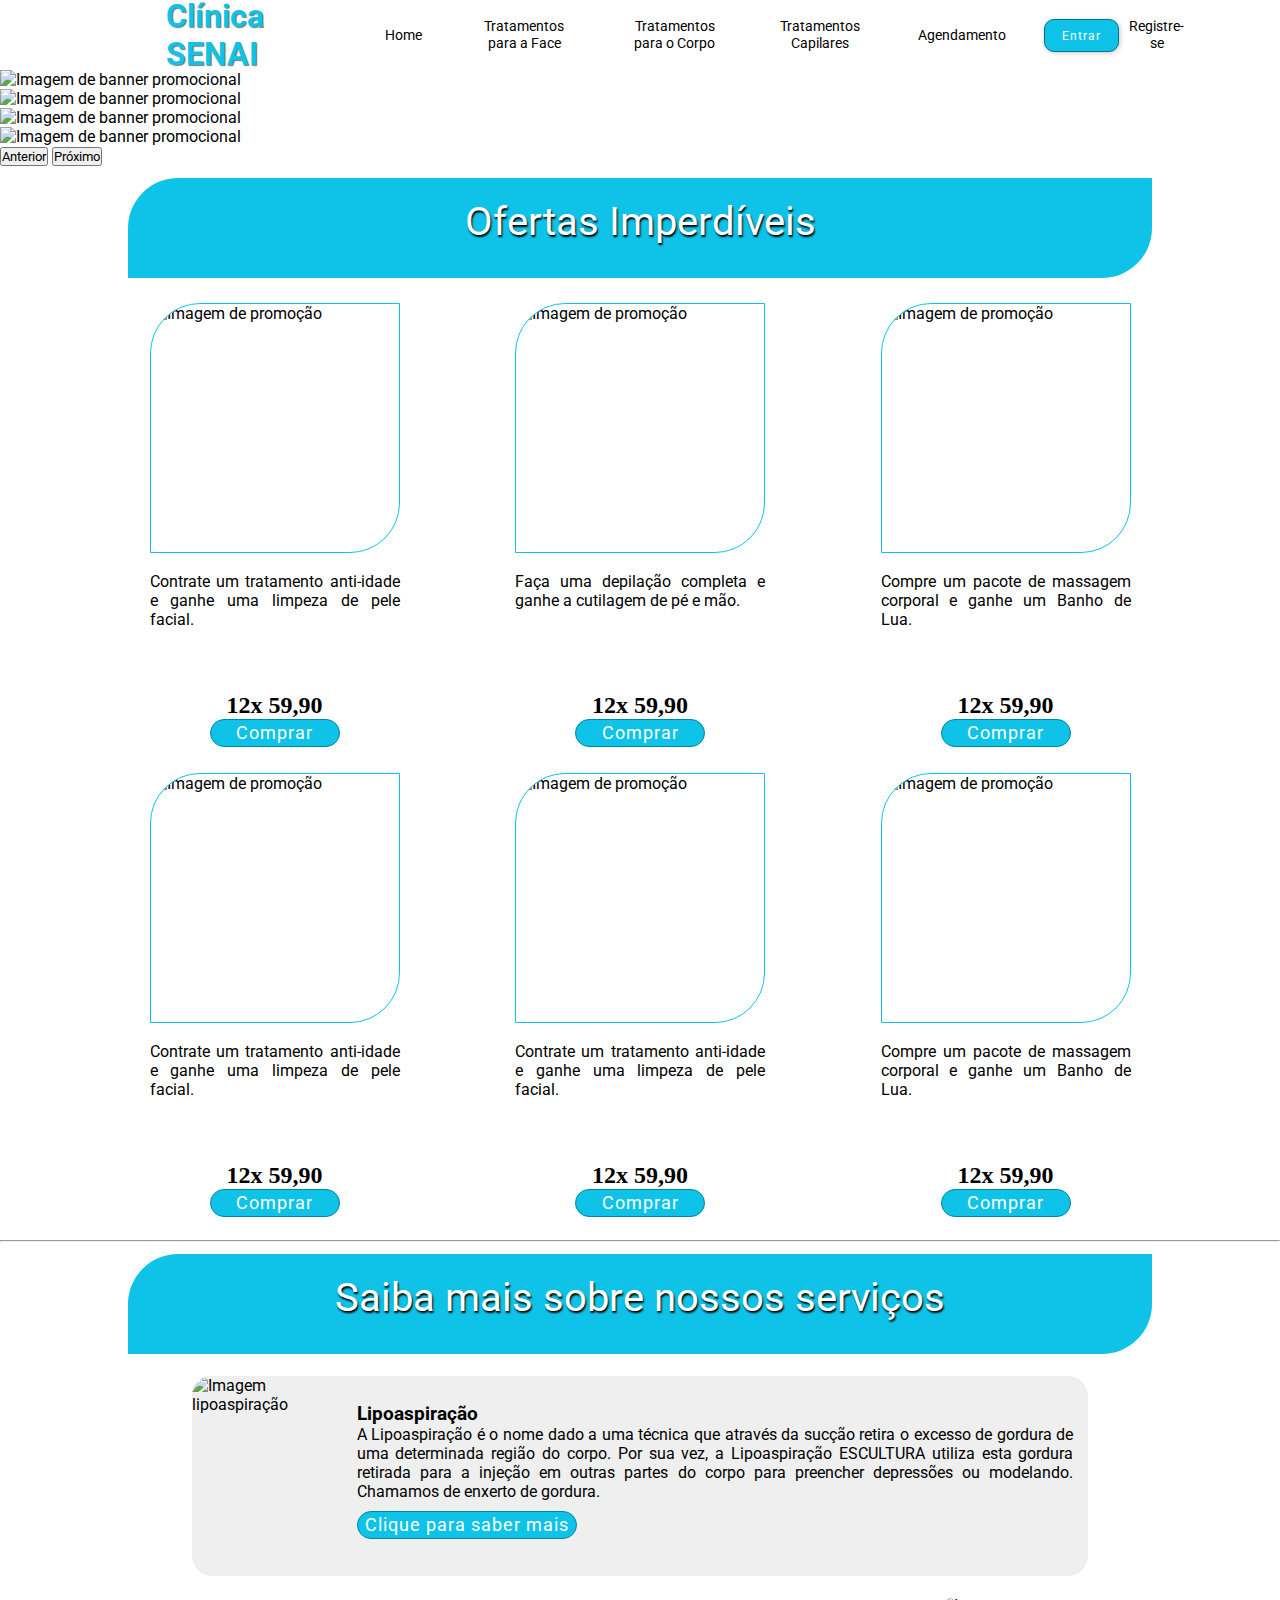
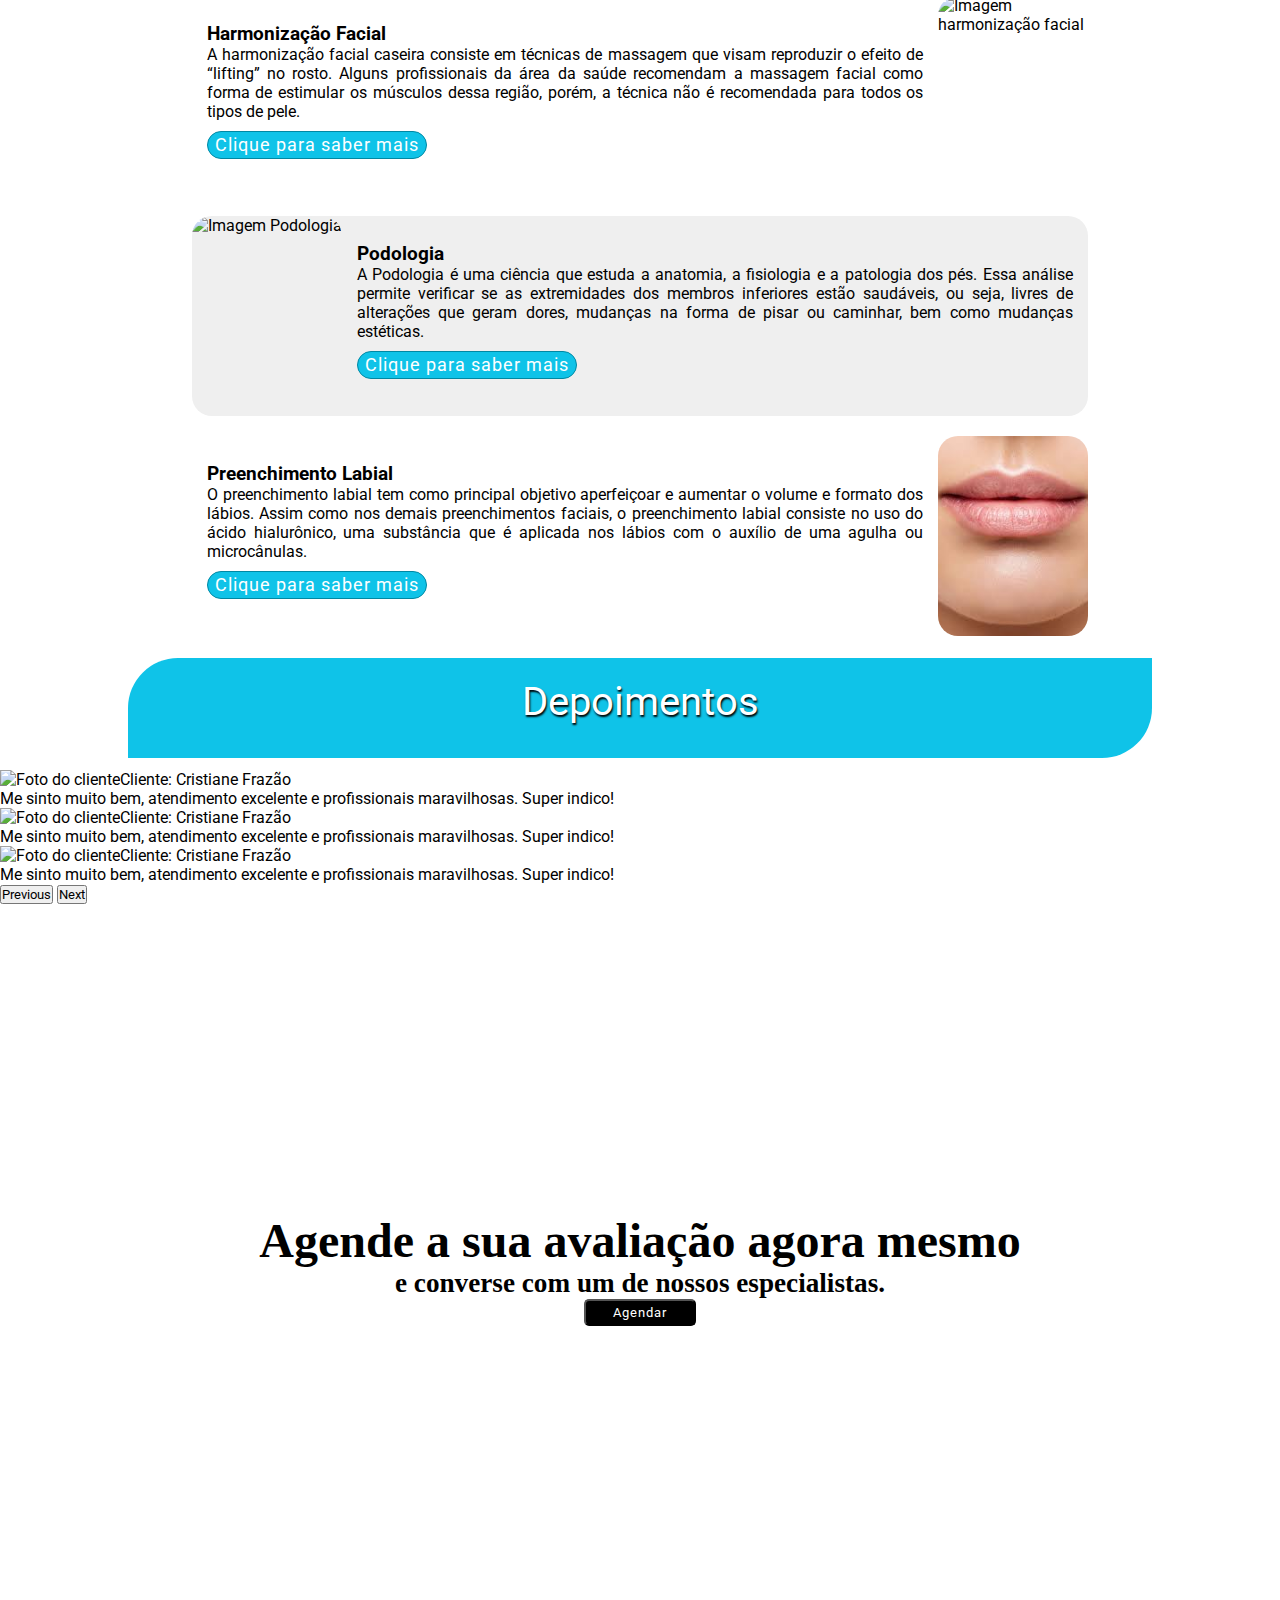
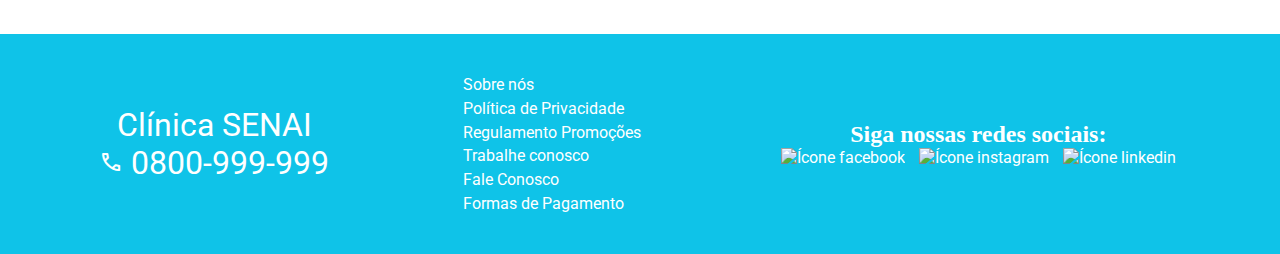
==== index.html @ ed845e00 "em andamento" ====
<!DOCTYPE html>
<html lang="pt-br">
<head>
     <meta charset="UTF-8">
     <meta name="viewport" content="width=device-width, initial-scale=1.0">
     <!-- Font Roboto -->
     <link rel="preconnect" href="https://fonts.googleapis.com">
     <link rel="preconnect" href="https://fonts.gstatic.com" crossorigin>
     <link href="https://fonts.googleapis.com/css2?family=Roboto:wght@100;300;400;500;700;900&display=swap" rel="stylesheet">
     <!-- Arquivos CSS -->
     <link rel="stylesheet" href="./assets/css/geral.css">
     <link rel="stylesheet" href="./assets/css/menu-topo.css">
     <link rel="stylesheet" href="./assets/css/carrossel.css">
     <link rel="stylesheet" href="./assets/css/section1.css">
     <link rel="stylesheet" href="./assets/css/section2.css">
     <link rel="stylesheet" href="./assets/css/section3.css">
     <link rel="stylesheet" href="./assets/css/bannerAgendamento.css">
     <link rel="stylesheet" href="./assets/css/footer.css">
     <!-- Bootstrap -->
     <link href="https://cdn.jsdelivr.net/npm/bootstrap@5.3.1/dist/css/bootstrap.min.css" rel="stylesheet" integrity="sha384-4bw+/aepP/YC94hEpVNVgiZdgIC5+VKNBQNGCHeKRQN+PtmoHDEXuppvnDJzQIu9" crossorigin="anonymous">
     <!-- Icone Phone -->
     <link rel="stylesheet" href="https://fonts.googleapis.com/css2?family=Material+Symbols+Outlined:opsz,wght,FILL,GRAD@20..48,100..700,0..1,-50..200" />
     <!-- Arquivos Javascript -->
     <script src="./assets/javascript/menuHamburguer.js" defer></script>
     <script src="./assets/javascript/script.js" defer></script>

     <title>Hospital da Beleza</title>
</head>
<body>
          <header id="menu-topo">
                    <div class="logo">
                        <h1>Clínica SENAI</h1>
                    </div>
                <nav id="nav">
                    <button id="iconeMenu"><img src="./assets/imagens/icone-menu.png" alt="Botão do menu" class="iconeHamburguer"></button>
                          
                    <ul id="menu-navegacao">
                              <li class="nav-item"><a href="index.html">Home</a></li>
                              <li class="nav-item dropdown">
                                <a href="#">Tratamentos para a Face</a>
                                  <div class="dropdown-menu">
                                    <a href="#">Limpeza de Pele</a><br>
                                    <a href="#">Tratamentos Anti-idade</a><br>
                                    <a href="#">Preenchimentos: Labial e Maxilares</a><br>
                                    <a href="#">Fios de sustentação</a><br>
                                    <a href="#">Sobrancelhas</a><br>
                                  </div>
                              </li>
                                <li class="nav-item dropdown">
                                  <a href="#">Tratamentos para o Corpo</a>
                                  <div class="dropdown-menu">
                                    <a href="#">Gordura Localizada</a><br>
                                    <a href="#">Estrias</a><br>
                                    <a href="#">Celulite</a><br>
                                    <a href="#">Flacidez</a><br>
                                    <a href="#">Manchas corporais</a><br>
                                  </div>
                                </li>
                              <li class="nav-item dropdown">
                                <a href="#">Tratamentos Capilares</a>
                                <div class="dropdown-menu">
                                  <a href="#">Item 1</a><br>
                                  <a href="#">Item 2</a><br>
                                  <a href="#">Item 3</a><br>
                                  <a href="#">Item 4</a><br>
                                  <a href="#">Item 5</a><br>
                                </div>
                              </li>
                              <li class="nav-item"><a href="#">Agendamento</a></li>
                              <button class="nav-item" id="botao-login"><a href="#">Entrar</a></button> 
                              <a href="#" id="botao-cadastro">Registre-se</a>
                            </ul>
                </nav>
          </header>
          <!-- BOOTSTRAP -->
          <div class="carrossel">
               <div id="carouselExampleAutoplaying" class="carousel slide" data-bs-ride="carousel">
                    <div class="carousel-inner">
                      <div class="carousel-item active">
                        <img src="./assets/imagens/banner1.jpg" class="d-block w-100" alt="Imagem de banner promocional" class="imgBannerMobile">
                      </div>
                      <div class="carousel-item">
                        <img src="./assets/imagens/banner2.jpg" class="d-block w-100" alt="Imagem de banner promocional" class="imgBannerMobile">
                      </div>
                      <div class="carousel-item">
                        <img src="./assets/imagens/banner3.jpg" class="d-block w-100" alt="Imagem de banner promocional" class="imgBannerMobile">
                      </div>
                      <div class="carousel-item">
                        <img src="./assets/imagens/banner4.jpg" class="d-block w-100" alt="Imagem de banner promocional" class="imgBannerMobile">
                      </div>
                    </div>
                    <button class="carousel-control-prev" type="button" data-bs-target="#carouselExampleAutoplaying" data-bs-slide="prev">
                      <span class="carousel-control-prev-icon" aria-hidden="true"></span>
                      <span class="visually-hidden">Anterior</span>
                    </button>
                    <button class="carousel-control-next" type="button" data-bs-target="#carouselExampleAutoplaying" data-bs-slide="next">
                      <span class="carousel-control-next-icon" aria-hidden="true"></span>
                      <span class="visually-hidden">Próximo</span>
                    </button>
                  </div>
          </div>
          <!-- FIM BOOTSTRAP -->
          <div class="tituloSection">Ofertas Imperdíveis</div>
          <section class="section1">
            <div class="promocoes">
              <img src="./assets/imagens/limpeza-de-pele.jpg" alt="Imagem de promoção"><br>
              <span>Contrate um tratamento anti-idade e ganhe uma limpeza de pele facial. <br>
            </span><h2>12x 59,90</h2>
              <button class="comprarPromocao">Comprar</button>
            </div>
            <div class="promocoes">
              <img src="./assets/imagens/cutilagem.jpg" alt="Imagem de promoção"><br>
              <span>Faça uma depilação completa e ganhe a cutilagem de pé e mão.<br>
            </span><h2>12x 59,90</h2>
              <button class="comprarPromocao">Comprar</button>
            </div>
            <div class="promocoes">
              <img src="./assets/imagens/banho-de-lua.jpg" alt="Imagem de promoção"><br>
              <span>Compre um pacote de massagem corporal e ganhe um Banho de Lua. <br>
            </span><h2>12x 59,90</h2>
              <button class="comprarPromocao">Comprar</button>
            </div>
            <div class="promocoes">
              <img src="./assets/imagens/limpeza-de-pele2.jpg" alt="Imagem de promoção"><br>
              <span>Contrate um tratamento anti-idade e ganhe uma limpeza de pele facial. <br>
            </span><h2>12x 59,90</h2>
              <button class="comprarPromocao">Comprar</button>
            </div>
            <div class="promocoes">
              <img src="./assets/imagens/limpeza-de-pele2.jpg" alt="Imagem de promoção"><br>
              <span>Contrate um tratamento anti-idade e ganhe uma limpeza de pele facial. <br>
            </span><h2>12x 59,90</h2>
              <button class="comprarPromocao">Comprar</button>
            </div>
            <div class="promocoes">
              <img src="./assets/imagens/banho-de-lua.jpg" alt="Imagem de promoção"><br>
              <span>Compre um pacote de massagem corporal e ganhe um Banho de Lua. <br>
            </span><h2>12x 59,90</h2>
              <button class="comprarPromocao">Comprar</button>
            </div>
          </section>
          <hr>
          <div class="tituloSection">Saiba mais sobre nossos serviços</div>
          <section class="section2">
               <div class="artigo1"><img src="./assets/imagens/lipoaspiraçao.jpg" alt="Imagem lipoaspiração"><span><h3>Lipoaspiração</h3>A Lipoaspiração é o nome dado a uma técnica que através da sucção retira o excesso de gordura de uma determinada região do corpo. Por sua vez, a Lipoaspiração ESCULTURA utiliza esta gordura retirada para a injeção em outras partes do corpo para preencher depressões ou modelando. Chamamos de enxerto de gordura.
               <button>Clique para saber mais</button></span></div>
               <div class="artigo2"><span><h3>Harmonização Facial</h3>A harmonização facial caseira consiste em técnicas de massagem que visam reproduzir o efeito de “lifting” no rosto. Alguns profissionais da área da saúde recomendam a massagem facial como forma de estimular os músculos dessa região, porém, a técnica não é recomendada para todos os tipos de pele.
               <button>Clique para saber mais</button></span><img src="./assets/imagens/harmonizaçao-facial.jpg" alt="Imagem harmonização facial"></div>
               <div class="artigo1"><img src="./assets/imagens/podologia.jpg" alt="Imagem Podologia"><span><h3>Podologia</h3>A Podologia é uma ciência que estuda a anatomia, a fisiologia e a patologia dos pés. Essa análise permite verificar se as extremidades dos membros inferiores estão saudáveis, ou seja, livres de alterações que geram dores, mudanças na forma de pisar ou caminhar, bem como mudanças estéticas.
               <button>Clique para saber mais</button></span></div>
               <div class="artigo2"><span><h3>Preenchimento Labial</h3>O preenchimento labial tem como principal objetivo aperfeiçoar e aumentar o volume e formato dos lábios. Assim como nos demais preenchimentos faciais, o preenchimento labial consiste no uso do ácido hialurônico, uma substância que é aplicada nos lábios com o auxílio de uma agulha ou microcânulas.
               <button>Clique para saber mais</button></span><img src="./assets/imagens/preenchimento-labial.jfif" alt="Imagem preenchimento labial"></div>
          </section>
          <div class="tituloSection">Depoimentos</div>
          <section class="section3">
            <div id="carouselExample2" class="carousel slide">
              <div class="carousel-inner2">
                <div class="carousel-item active">
                  <img src="./assets/imagens/harmonizaçao-facial.jpg" alt="Foto do cliente"><span>Cliente: Cristiane Frazão</span><br>
                  <p>Me sinto muito bem, atendimento excelente e profissionais maravilhosas. Super indico!</p>
                </div>
                <div class="carousel-item active">
                  <img src="./assets/imagens/harmonizaçao-facial.jpg" alt="Foto do cliente"><span>Cliente: Cristiane Frazão</span><br>
                  <p>Me sinto muito bem, atendimento excelente e profissionais maravilhosas. Super indico!</p>
                </div>
                <div class="carousel-item active">
                  <img src="./assets/imagens/harmonizaçao-facial.jpg" alt="Foto do cliente"><span>Cliente: Cristiane Frazão</span><br>
                  <p>Me sinto muito bem, atendimento excelente e profissionais maravilhosas. Super indico!</p>
                </div>
              </div>
              <button class="carousel-control-prev" type="button" data-bs-target="#carouselExample" data-bs-slide="prev">
                <span class="carousel-control-prev-icon" aria-hidden="true"></span>
                <span class="visually-hidden">Previous</span>
              </button>
                <button class="carousel-control-next" type="button" data-bs-target="#carouselExample" data-bs-slide="next">
                <span class="carousel-control-next-icon" aria-hidden="true"></span>
                <span class="visually-hidden">Next</span>
              </button>
            </div>
          </section>
          <div class="bannerAgendamento">
            <video autoplay loop muted>
              <source src="./assets/video/video-banner.mp4" type="video/mp4">
            </video>
            <h1>Agende a sua avaliação agora mesmo<br>
            <h2>e converse com um de nossos especialistas.</h2></h1>
            <button><a href="#">Agendar</a></button>
            </div>
           </div>
          <footer>
            <div class="contatos">
            Clínica SENAI <br><span class="material-symbols-outlined">
              call 
              </span> 0800-999-999</div>
            <div class="links-footer">
              <ul>
                <li><a href="#">Sobre nós</a></li>
                <li><a href="#">Política de Privacidade</a></li>
                <li><a href="#">Regulamento Promoções</a></li>
                <li><a href="#">Trabalhe conosco</a></li>
                <li><a href="#">Fale Conosco</a></li>
                <li><a href="#">Formas de Pagamento</a></li>
              </ul>
            </div>
            <div class="redes-sociais-footer">
              <h2>Siga nossas redes sociais:</h2>
              <img src="./assets/imagens/facebook.png" alt="Ícone facebook">
              <img src="./assets/imagens/instagram.png" alt="Ícone instagram">
              <img src="./assets/imagens/linkedin.png" alt="Ícone linkedin">
            </div>
          </footer>

     </div>
     <!-- Bootstrap src-->
     <script src="https://cdn.jsdelivr.net/npm/bootstrap@5.3.1/dist/js/bootstrap.bundle.min.js" integrity="sha384-HwwvtgBNo3bZJJLYd8oVXjrBZt8cqVSpeBNS5n7C8IVInixGAoxmnlMuBnhbgrkm" crossorigin="anonymous"></script>
</body>
</html>
---- assets/css/geral.css ----
* {
     margin: 0;
     padding: 0;
     box-sizing: border-box;
     font-family: 'Roboto', sans-serif;
}
.tituloSection {
     text-align: center;
     height: 100px;
     width: 80%;
     padding: 0.5em  2em;
     font-size: 2.5em;
     margin: 0.3em auto;
     text-shadow: 1px 2px 2px #000000;
     color: #fff;
     background-color: #0fc3e8;
     -webkit-border-top-left-radius: 50px;
     -webkit-border-bottom-right-radius: 50px;
}
---- assets/css/menu-topo.css ----
@media screen and (max-width: 2560px) {
#menu-topo {
     display: flex;
     align-items: center;
     justify-content: space-between;
     width: 100%;
     height: 70px;
     padding: 1em;
     margin: 0 auto;
}
.logo h1 {
     font-size: 2em;
     font-weight: bold;
     margin-left: 150px;
     color: #0fc3e8;
     text-shadow: 1px 1px 1px rgb(120, 120, 120);
}
#menu-navegacao {
     display: flex;
     list-style: none;
     margin: 0 5rem;
     align-items: center;
     text-align: center;
}
#menu-navegacao li {
     display: inline-block;
}
#menu-navegacao li a {
     display: inline-block;
     padding: 0.8em 2em;
}
#menu-navegacao li a:hover {
     background-color: rgb(245, 245, 245);
     color: #0fc3e8;
}
#menu-navegacao a {
     color: black;
     text-decoration: none;
     font-size: 0.9em;
}
.dropdown-menu {
     display: none;
     position: absolute;
     border: 1px solid black;
     z-index: 20;
}
.dropdown-menu a{
     display: block;
     padding: 0;
     text-decoration: none;
     color: black;
     background-color: white;
     width: 100%;
}
.dropdown:hover .dropdown-menu {
     display: block;
}
#botao-login {
     background-color: #0fc3e8;
     padding: 8px;
     width: 100px;
     border-radius: 10px;
     border: 1px solid #00738a;
     box-shadow: 1px 1px 5px rgb(198, 198, 198);
     margin: auto 10px;
}
#botao-login a {
     font-weight: 400;
     letter-spacing: 1px;
     text-decoration: none;
     color: white;
}
#botao-login:hover {
     background-color: #51d1eb;
}
#botao-cadastro:hover{
     color: #0fc3e8;
     text-decoration: underline;
}
#iconeMenu {
     display: none;
     cursor: pointer;
     background: transparent;
     border: none;
} 
}   
/* ################################# */
@media screen and (max-width: 750px) {
     #menu-topo {
          background-color: white;
          z-index: 1;
}
.botao-login {
     display: none;
}
#iconeMenu {
     display: flex;
}
#iconeMenu img {
     width: 40px;
     height: 40px;
     margin-right: 5px ;
}
#menu-navegacao {
     display: none;
     text-align: center;
     position: absolute;
     z-index: 100;
     width: 101vw;
     height: 45vh;
     top: 69px;
     right: -5%;
     background-color: white;
     color: black;
} 
#nav.active #menu-navegacao {
     display: block;
}
#menu-navegacao a {
     color: #000;
     text-decoration: none;
}
#menu-navegacao li a:hover {
     color: #FFF;
}
#menu-navegacao li:hover {
     background-color: #aa9882;
}
#menu-navegacao button {
     display: flex;
     align-items: center;
     justify-content: center;
     width: 60%;
     height: 50px;
     padding: 1em;
     color: white;
     font-size: 1.3em;
     letter-spacing: 1px;
     background-color: #b5a28b;
     margin: 2em auto;
     border: 1px solid gray;
     border-radius: 10px;
     box-shadow: 1px 1px 1px gray;
     cursor: pointer;
}
#menu-navegacao button a {
     color: white;
     font-size: 1.3em;
     font-weight: bold;
}
}
---- assets/css/section1.css ----
@media screen and (max-width: 2560px) {
.section1 {
     display: flex;
     flex-direction: row;
     flex-wrap: wrap;
     justify-content: space-evenly;
     width: 90%;
     height: auto;
     margin: 10px auto;
}
.promocoes {
     display: flex;
     flex-direction: column;
     align-items: center;
     justify-content: center;
     width: 270px;
     height: 450px;
     margin: 10px 20px;
}
.promocoes img {
     -webkit-border-top-left-radius: 50px;
     -webkit-border-bottom-right-radius: 50px;
     width: 250px;
     height: 250px;
     object-fit: cover;
     user-select: none;
     border: 1px solid #0fc3e8;
}
.promocoes img:hover {
     cursor: pointer;
}
.promocoes span{
     display: block;
     text-align: justify;
     justify-content: space-around;
     width: 250px;
     height: 120px;
}
.comprarPromocao {
     padding: 3px;
     width: 130px;
     background-color: #0fc3e8;
     border-radius: 20px;
     color: white;
     font-size: 1.1em;
     font-weight: 400;
     letter-spacing: 1px;
     border: 1px solid #0088a3;
}
.comprarPromocao:hover {
     background-color: #51d1eb;
}
}
---- assets/css/section2.css ----
@media screen and (max-width: 2560px) {
.section2 {
     display: flex;
     flex-direction: column;
     justify-content: center;
     align-items: center;
     width: 100%;
     height: auto;
     margin: 0 auto;
}
.artigo1{
     background-color: #efefef;
     display: flex;
     justify-content: center;
     width: 70%;
     height: auto;
     margin: 10px 30px;
     border-radius: 20px;
}
.artigo1 span {
     display: flex;
     flex-direction: column;
     justify-content: center;
     text-align: justify;
     width: 80%;
     height: auto;
     margin: 0 auto;
     border-radius: 20px;
}
.artigo1 img {
     width: 150px;
     height: 200px;
     object-fit: cover;
     border-radius: 20px;
}
.artigo1 button {
     cursor: pointer;
     padding: 3px;
     width: 220px;
     background-color: #0fc3e8;
     border-radius: 20px;
     color: white;
     font-size: 1.1em;
     font-weight: 400;
     letter-spacing: 1px;
     border: 1px solid #0088a3;
     margin: 10px 0;
}
.artigo1 button:hover {
     background-color: #51d1eb;
}
.artigo2{
     display: flex;
     justify-content: center;
     width: 70%;
     height: auto;
     margin: 10px 30px;
     border-radius: 20px;
}
.artigo2 span {
     display: flex;
     flex-direction: column;
     justify-content: center;
     text-align: justify;
     width: 80%;
     height: auto;
     margin: 0 auto;
}
.artigo2 img {
     width: 150px;
     height: 200px;
     object-fit: cover;
     border-radius: 20px;
}
.artigo2 button {
     cursor: pointer;
     padding: 3px;
     width: 220px;
     background-color: #0fc3e8;
     border-radius: 20px;
     color: white;
     font-size: 1.1em;
     font-weight: 400;
     letter-spacing: 1px;
     border: 1px solid #0088a3;
     margin: 10px 0;
}
.artigo2 button:hover {
     background-color: #51d1eb;
}
}
---- assets/css/bannerAgendamento.css ----
.bannerAgendamento {
     display: flex;
     flex-direction: column;
     align-items: center;
     justify-content: center;
     margin: 0 auto;
     width: 80%;
     height: 730px;
     bottom: 0;
}

.bannerAgendamento button {
     letter-spacing: 1px;
     padding: 0.3em 2em;
     border-radius: 5px;
     background-color: black;
}
.bannerAgendamento button:hover {
     background: linear-gradient(180deg, black, rgb(44, 44, 44), black);
}
.bannerAgendamento a {
     color: white;
     text-decoration: none;
}
.bannerAgendamento h1 {
     font-size: 3em;
}
.bannerAgendamento h2 {
     font-size: 1.7em;
}
.bannerAgendamento h1, h2 {
     text-align: left;
     font-family: serif;
     display: flex;
     flex-direction: column;
     align-items: center;
     justify-content: start;
}
.bannerAgendamento video {
     z-index: -5;
     position: absolute;
     width: 100%;
     height: 100%;
     object-fit: cover;
     opacity: 0.4;
}
---- assets/css/footer.css ----
footer {
     display: flex;
     flex-direction: row;
     justify-content: space-around;
     align-items: center;
     padding: 2em;
     background-color: #0fc3e8;
     width: 100%;
     height: 220px;
     color: white;
     text-align: center;
     font-size: 1em;
     margin: 0 auto;
}
.material-symbols-outlined {
  font-variation-settings:
  'FILL' 0,
  'wght' 400,
  'GRAD' 0,
  'opsz' 24
}
.contatos {
     display: block;
     font-size: 2em;
}
.links-footer {
     text-align: justify;
}
.links-footer a{
     color: white;
     text-decoration: none;
}
.links-footer a::after{
     color: white;
}
.links-footer ul{
     list-style: none;
}
.links-footer li {
     margin: 0.3em 0;
}
.redes-sociais-footer img{
     cursor: pointer;
     width: 2em;
     height: 2em;
     margin: 0 5px;
}
.redes-sociais-footer img:hover {
     transform: 0.3s;
     transform: scale(1.1);
}
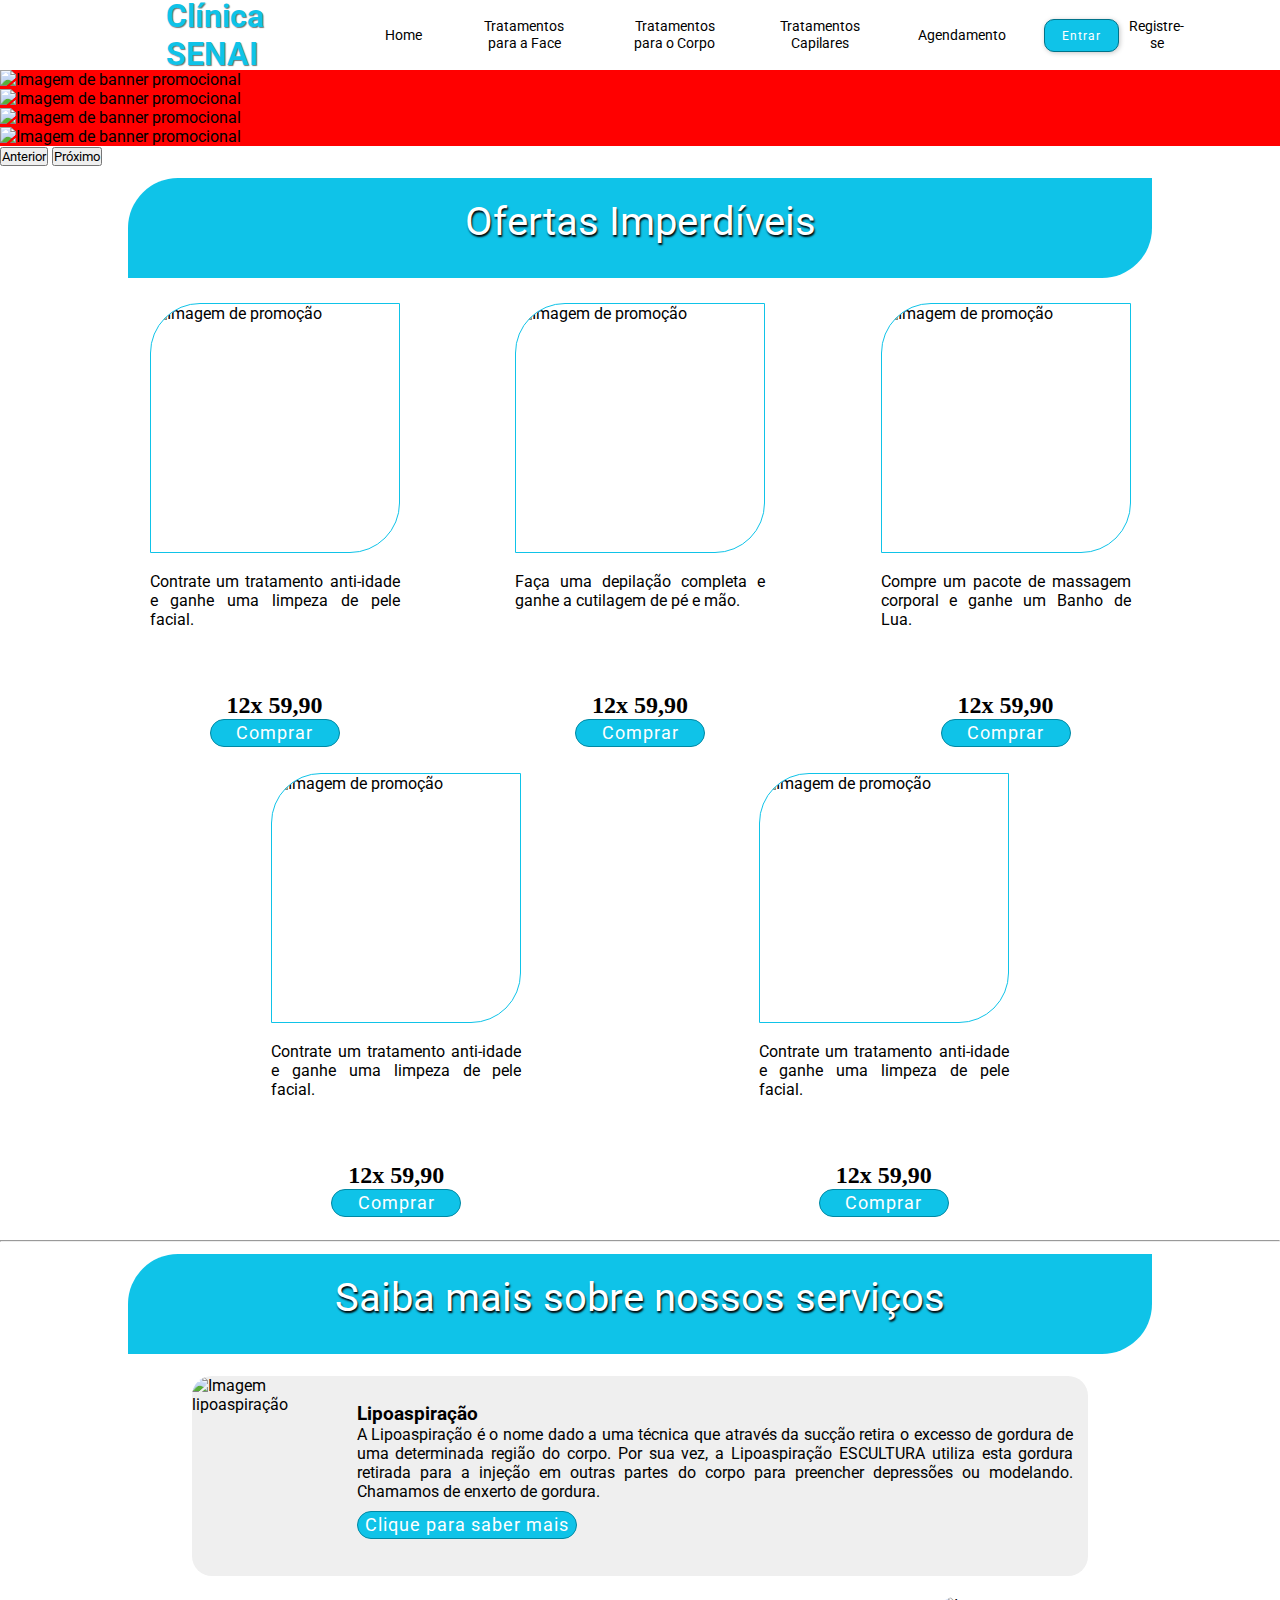
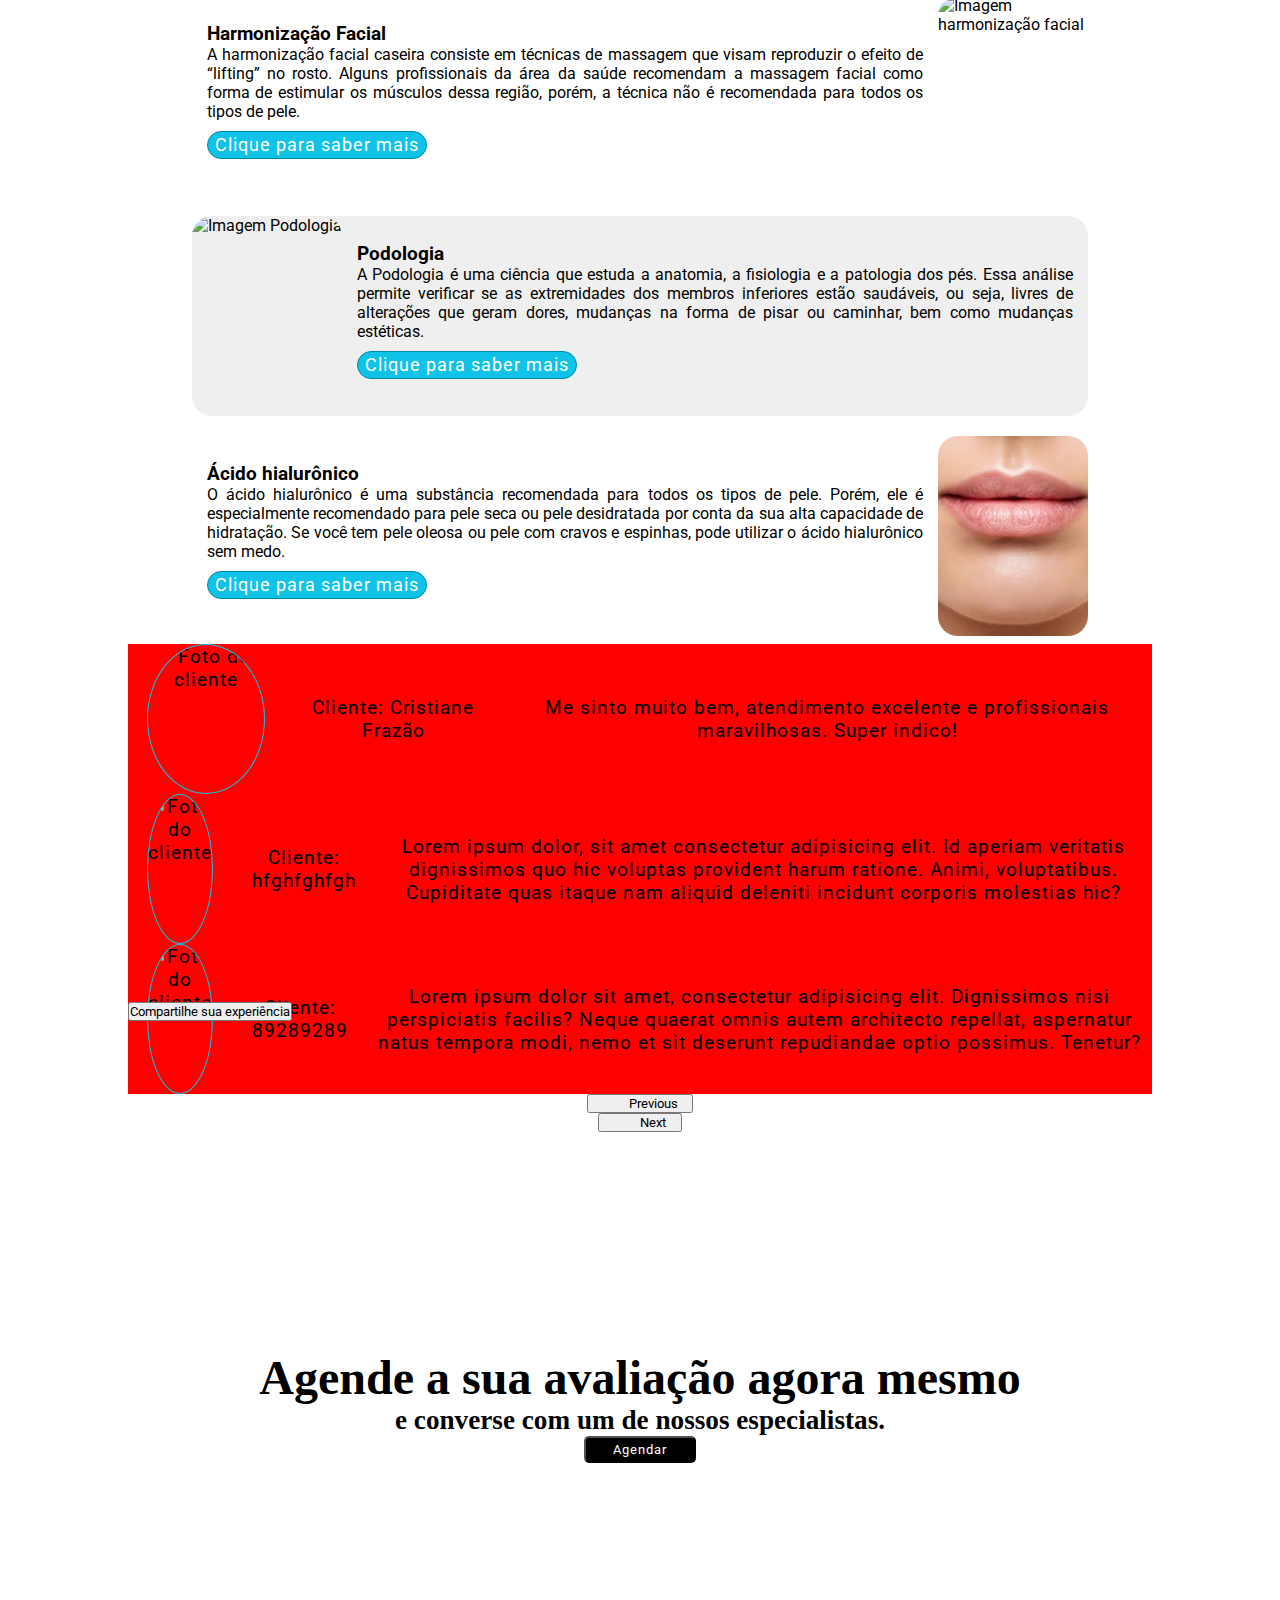
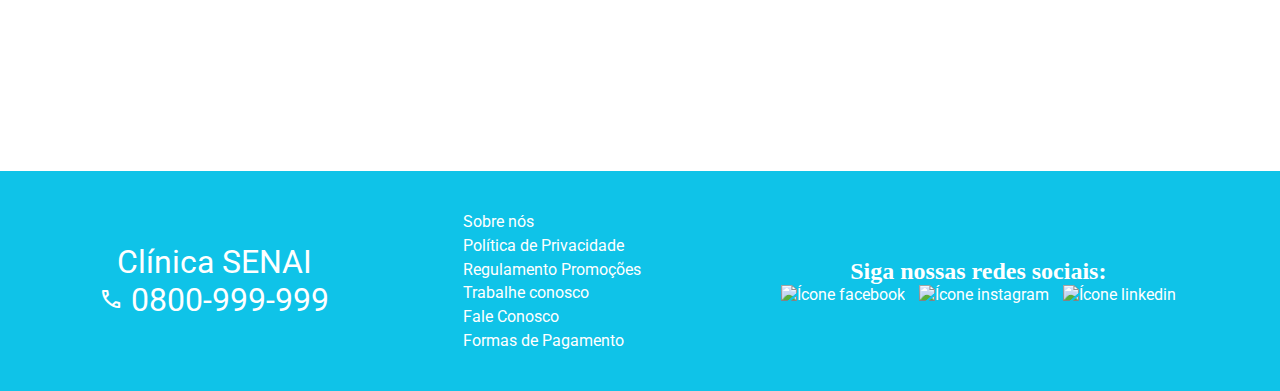
==== commit 15bb26d2: "Projeto em andamento" ====
--- a/index.html
+++ b/index.html
@@ -3,28 +3,16 @@
 <head>
      <meta charset="UTF-8">
      <meta name="viewport" content="width=device-width, initial-scale=1.0">
-     <!-- Font Roboto -->
-     <link rel="preconnect" href="https://fonts.googleapis.com">
-     <link rel="preconnect" href="https://fonts.gstatic.com" crossorigin>
-     <link href="https://fonts.googleapis.com/css2?family=Roboto:wght@100;300;400;500;700;900&display=swap" rel="stylesheet">
      <!-- Arquivos CSS -->
      <link rel="stylesheet" href="./assets/css/geral.css">
-     <link rel="stylesheet" href="./assets/css/menu-topo.css">
-     <link rel="stylesheet" href="./assets/css/carrossel.css">
-     <link rel="stylesheet" href="./assets/css/section1.css">
-     <link rel="stylesheet" href="./assets/css/section2.css">
-     <link rel="stylesheet" href="./assets/css/section3.css">
-     <link rel="stylesheet" href="./assets/css/bannerAgendamento.css">
-     <link rel="stylesheet" href="./assets/css/footer.css">
+     <!-- Arquivos Javascript -->
+     <script src="./assets/javascript/script.js" defer></script>
      <!-- Bootstrap -->
      <link href="https://cdn.jsdelivr.net/npm/bootstrap@5.3.1/dist/css/bootstrap.min.css" rel="stylesheet" integrity="sha384-4bw+/aepP/YC94hEpVNVgiZdgIC5+VKNBQNGCHeKRQN+PtmoHDEXuppvnDJzQIu9" crossorigin="anonymous">
      <!-- Icone Phone -->
      <link rel="stylesheet" href="https://fonts.googleapis.com/css2?family=Material+Symbols+Outlined:opsz,wght,FILL,GRAD@20..48,100..700,0..1,-50..200" />
-     <!-- Arquivos Javascript -->
-     <script src="./assets/javascript/menuHamburguer.js" defer></script>
-     <script src="./assets/javascript/script.js" defer></script>
-
-     <title>Hospital da Beleza</title>
+
+     <title>Clínica SENAI</title>
 </head>
 <body>
           <header id="menu-topo">
@@ -59,16 +47,18 @@
                               <li class="nav-item dropdown">
                                 <a href="#">Tratamentos Capilares</a>
                                 <div class="dropdown-menu">
-                                  <a href="#">Item 1</a><br>
-                                  <a href="#">Item 2</a><br>
-                                  <a href="#">Item 3</a><br>
-                                  <a href="#">Item 4</a><br>
-                                  <a href="#">Item 5</a><br>
+                                  <a href="#">Botox</a><br>
+                                  <a href="#">Hidratação</a><br>
+                                  <a href="#">Nutrição</a><br>
+                                  <a href="#">Reconstrução</a><br>
+                                  <a href="#">Umectação</a><br>
+                                  <a href="#">Acidificação</a><br>
+                                  <a href="#">Blindagem</a><br>
                                 </div>
                               </li>
-                              <li class="nav-item"><a href="#">Agendamento</a></li>
-                              <button class="nav-item" id="botao-login"><a href="#">Entrar</a></button> 
-                              <a href="#" id="botao-cadastro">Registre-se</a>
+                              <li class="nav-item"><a href="./assets/html/agendamento.html">Agendamento</a></li>
+                              <button class="nav-item" id="botao-login"><a href="./assets/html/tela_login.html">Entrar</a></button> 
+                              <a href="./assets/html/registro.html" id="botao-cadastro">Registre-se</a>
                             </ul>
                 </nav>
           </header>
@@ -132,27 +122,28 @@
             </span><h2>12x 59,90</h2>
               <button class="comprarPromocao">Comprar</button>
             </div>
-            <div class="promocoes">
-              <img src="./assets/imagens/banho-de-lua.jpg" alt="Imagem de promoção"><br>
-              <span>Compre um pacote de massagem corporal e ganhe um Banho de Lua. <br>
-            </span><h2>12x 59,90</h2>
-              <button class="comprarPromocao">Comprar</button>
-            </div>
           </section>
           <hr>
           <div class="tituloSection">Saiba mais sobre nossos serviços</div>
           <section class="section2">
                <div class="artigo1"><img src="./assets/imagens/lipoaspiraçao.jpg" alt="Imagem lipoaspiração"><span><h3>Lipoaspiração</h3>A Lipoaspiração é o nome dado a uma técnica que através da sucção retira o excesso de gordura de uma determinada região do corpo. Por sua vez, a Lipoaspiração ESCULTURA utiliza esta gordura retirada para a injeção em outras partes do corpo para preencher depressões ou modelando. Chamamos de enxerto de gordura.
-               <button>Clique para saber mais</button></span></div>
+               <a href="https://pt.wikipedia.org/wiki/Lipoaspira%C3%A7%C3%A3o" target="_blank"><button>Clique para saber mais</button></a></span></div>
+
+
                <div class="artigo2"><span><h3>Harmonização Facial</h3>A harmonização facial caseira consiste em técnicas de massagem que visam reproduzir o efeito de “lifting” no rosto. Alguns profissionais da área da saúde recomendam a massagem facial como forma de estimular os músculos dessa região, porém, a técnica não é recomendada para todos os tipos de pele.
-               <button>Clique para saber mais</button></span><img src="./assets/imagens/harmonizaçao-facial.jpg" alt="Imagem harmonização facial"></div>
+                <a href="https://pt.wikipedia.org/wiki/Harmoniza%C3%A7%C3%A3o_facial" target="_blank"><button>Clique para saber mais</button></a></span><img src="./assets/imagens/harmonizaçao-facial.jpg" alt="Imagem harmonização facial"></div>
+
+
                <div class="artigo1"><img src="./assets/imagens/podologia.jpg" alt="Imagem Podologia"><span><h3>Podologia</h3>A Podologia é uma ciência que estuda a anatomia, a fisiologia e a patologia dos pés. Essa análise permite verificar se as extremidades dos membros inferiores estão saudáveis, ou seja, livres de alterações que geram dores, mudanças na forma de pisar ou caminhar, bem como mudanças estéticas.
-               <button>Clique para saber mais</button></span></div>
-               <div class="artigo2"><span><h3>Preenchimento Labial</h3>O preenchimento labial tem como principal objetivo aperfeiçoar e aumentar o volume e formato dos lábios. Assim como nos demais preenchimentos faciais, o preenchimento labial consiste no uso do ácido hialurônico, uma substância que é aplicada nos lábios com o auxílio de uma agulha ou microcânulas.
-               <button>Clique para saber mais</button></span><img src="./assets/imagens/preenchimento-labial.jfif" alt="Imagem preenchimento labial"></div>
+               <a href="https://pt.wikipedia.org/wiki/Podologia" target="_blank"><button>Clique para saber mais</button></a></span></div>
+
+
+               <div class="artigo2"><span><h3>Ácido hialurônico</h3>O ácido hialurônico é uma substância recomendada para todos os tipos de pele. Porém, ele é especialmente recomendado para pele seca ou pele desidratada por conta da sua alta capacidade de hidratação. Se você tem pele oleosa ou pele com cravos e espinhas, pode utilizar o ácido hialurônico sem medo.
+                <a href="https://pt.wikipedia.org/wiki/%C3%81cido_hialur%C3%B4nico" target="_blank"><button>Clique para saber mais</button></a></span><img src="./assets/imagens/preenchimento-labial.jfif" alt="Imagem preenchimento labial"></div>
           </section>
           <div class="tituloSection">Depoimentos</div>
           <section class="section3">
+            <!-- BOOTSTRAP -->
             <div id="carouselExample2" class="carousel slide">
               <div class="carousel-inner2">
                 <div class="carousel-item active">
@@ -160,12 +151,12 @@
                   <p>Me sinto muito bem, atendimento excelente e profissionais maravilhosas. Super indico!</p>
                 </div>
                 <div class="carousel-item active">
-                  <img src="./assets/imagens/harmonizaçao-facial.jpg" alt="Foto do cliente"><span>Cliente: Cristiane Frazão</span><br>
-                  <p>Me sinto muito bem, atendimento excelente e profissionais maravilhosas. Super indico!</p>
+                  <img src="./assets/imagens/harmonizaçao-facial.jpg" alt="Foto do cliente"><span>Cliente: hfghfghfgh</span><br>
+                  <p>Lorem ipsum dolor, sit amet consectetur adipisicing elit. Id aperiam veritatis dignissimos quo hic voluptas provident harum ratione. Animi, voluptatibus. Cupiditate quas itaque nam aliquid deleniti incidunt corporis molestias hic?</p>
                 </div>
                 <div class="carousel-item active">
-                  <img src="./assets/imagens/harmonizaçao-facial.jpg" alt="Foto do cliente"><span>Cliente: Cristiane Frazão</span><br>
-                  <p>Me sinto muito bem, atendimento excelente e profissionais maravilhosas. Super indico!</p>
+                  <img src="./assets/imagens/harmonizaçao-facial.jpg" alt="Foto do cliente"><span>Cliente: 89289289</span><br>
+                  <p>Lorem ipsum dolor sit amet, consectetur adipisicing elit. Dignissimos nisi perspiciatis facilis? Neque quaerat omnis autem architecto repellat, aspernatur natus tempora modi, nemo et sit deserunt repudiandae optio possimus. Tenetur?</p>
                 </div>
               </div>
               <button class="carousel-control-prev" type="button" data-bs-target="#carouselExample" data-bs-slide="prev">
@@ -177,6 +168,8 @@
                 <span class="visually-hidden">Next</span>
               </button>
             </div>
+            <!-- FIM DO BOOTSTRAP -->
+            <button id="botaoComentario">Compartilhe sua experiência</button>
           </section>
           <div class="bannerAgendamento">
             <video autoplay loop muted>
--- a/assets/css/geral.css
+++ b/assets/css/geral.css
@@ -1,3 +1,15 @@
+
+@import url('https://fonts.googleapis.com/css2?family=Roboto:wght@100;300;400;500;700;900&display=swap');
+@import url(./banner.css);
+@import url(./bannerAgendamento.css);
+@import url(./carrossel.css);
+@import url(./footer.css);
+@import url(./menu-topo.css);
+@import url(./section1.css);
+@import url(./section2.css);
+@import url(./section3.css);
+
+
 * {
      margin: 0;
      padding: 0;
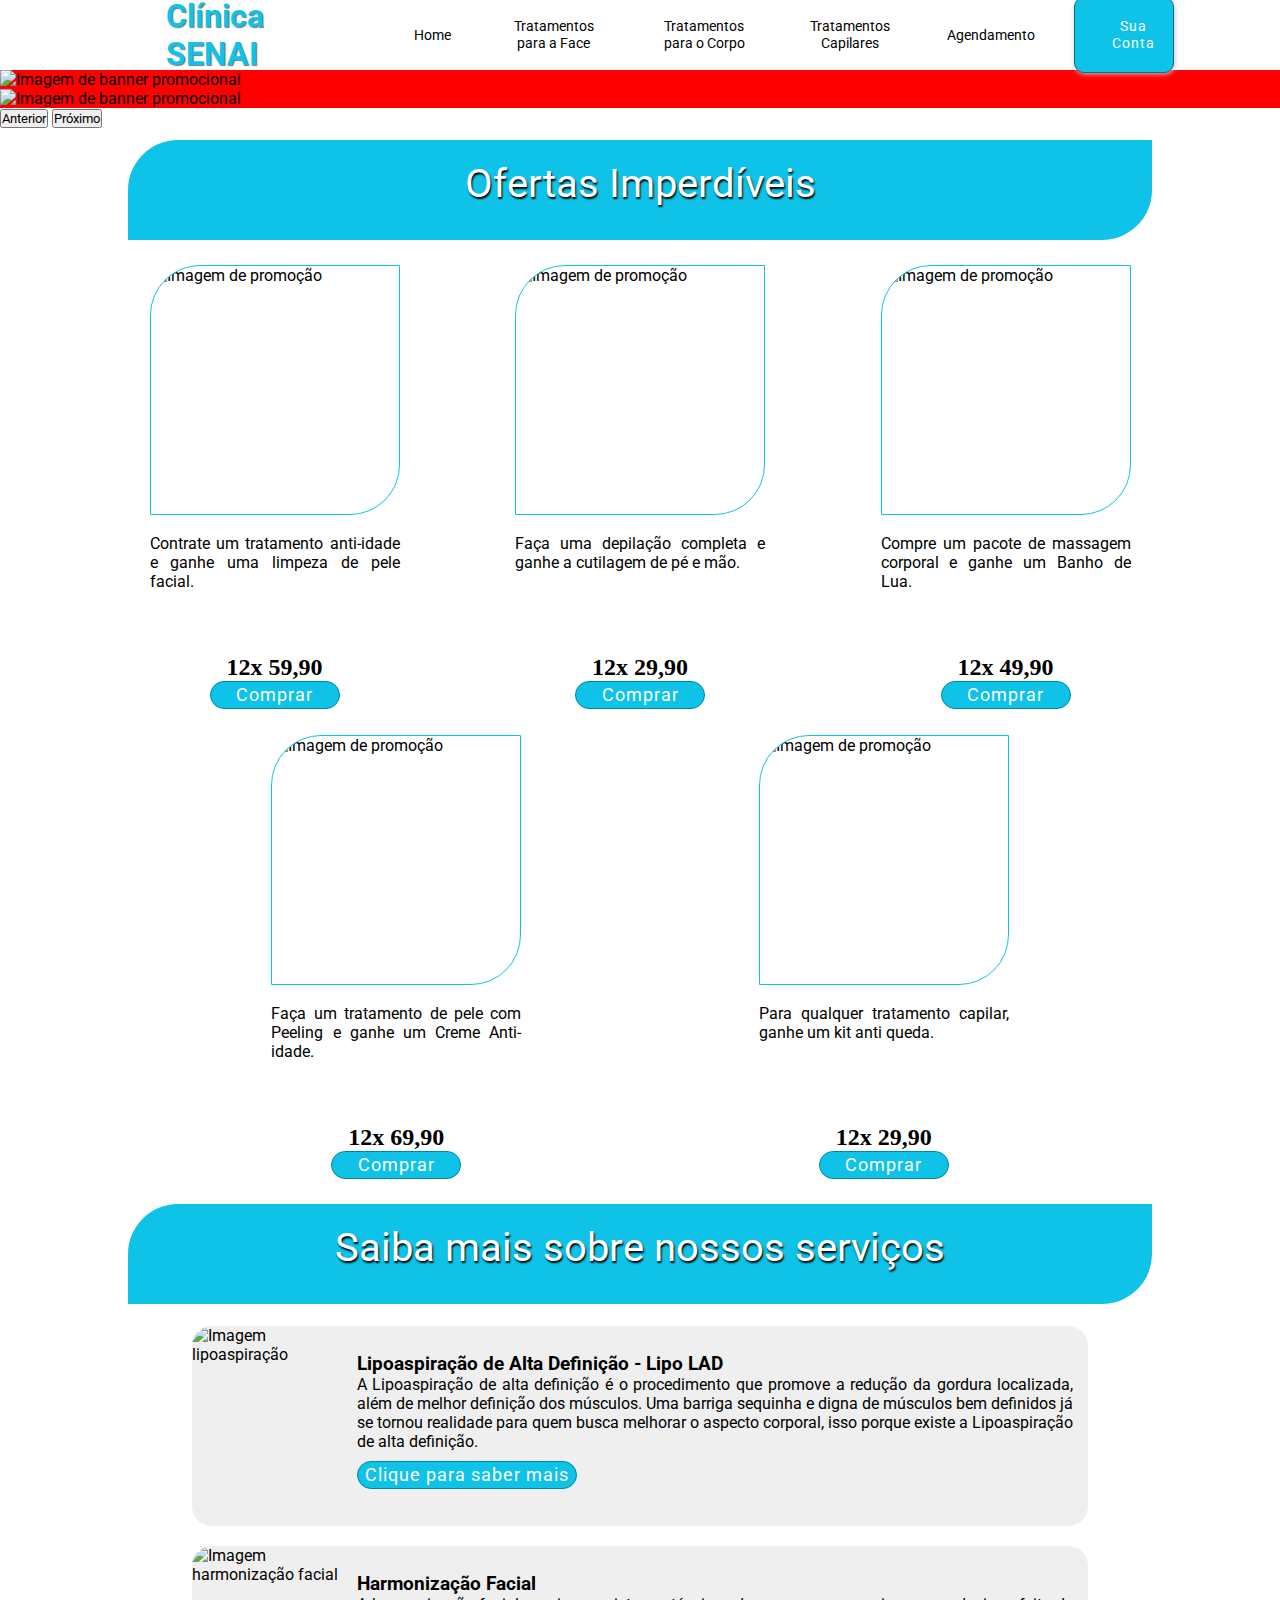
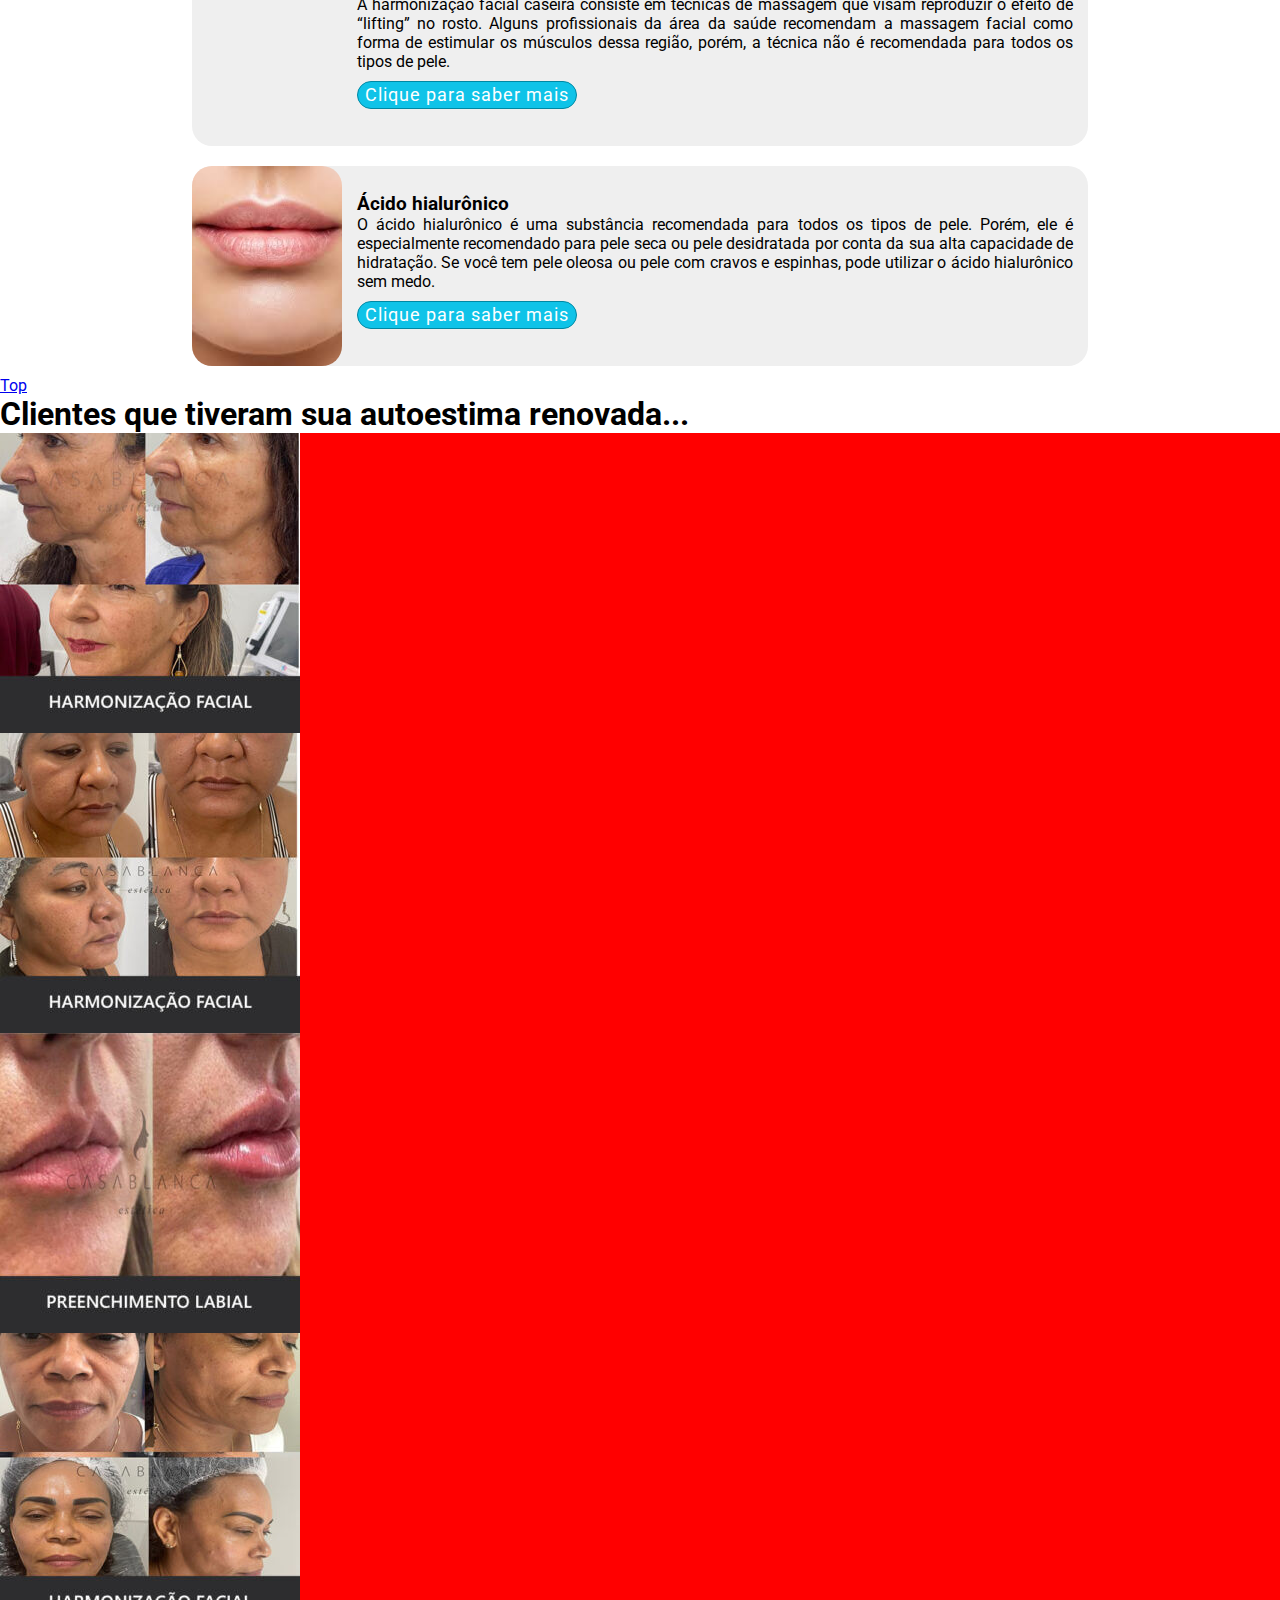
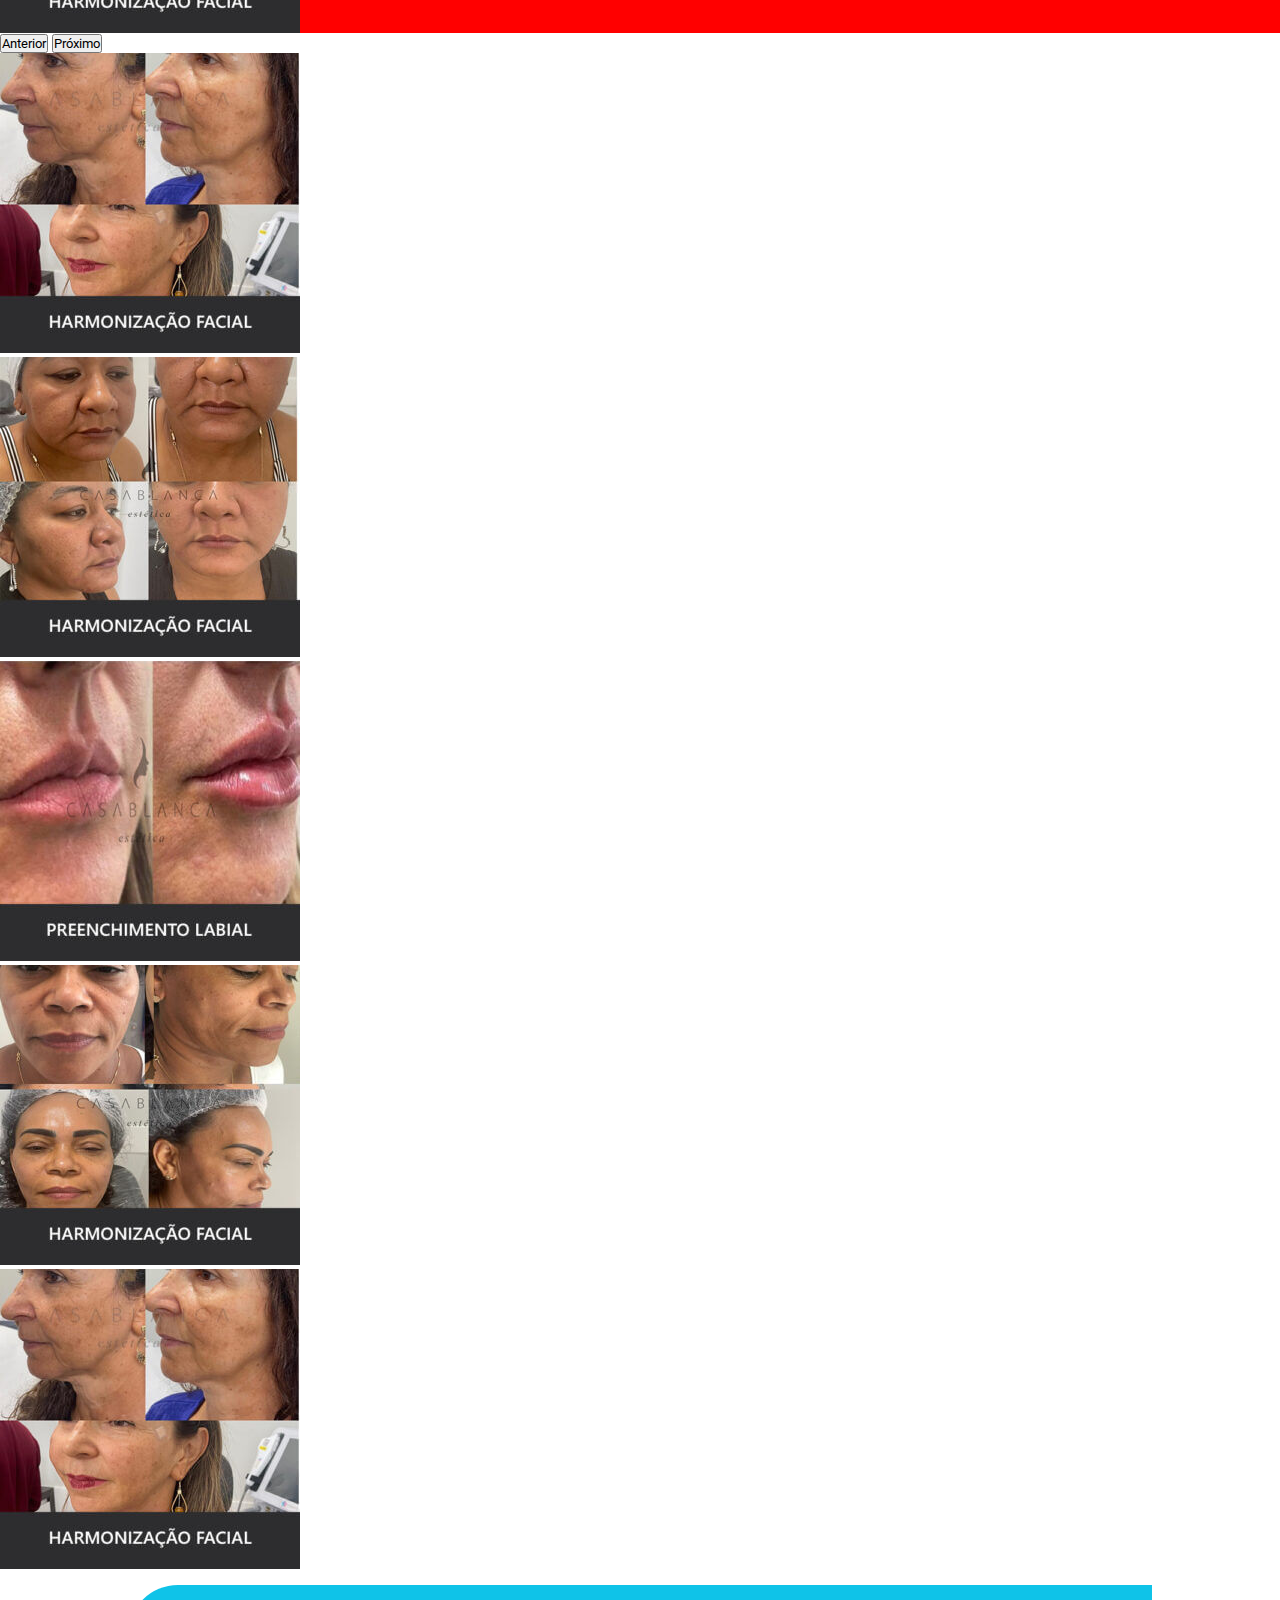
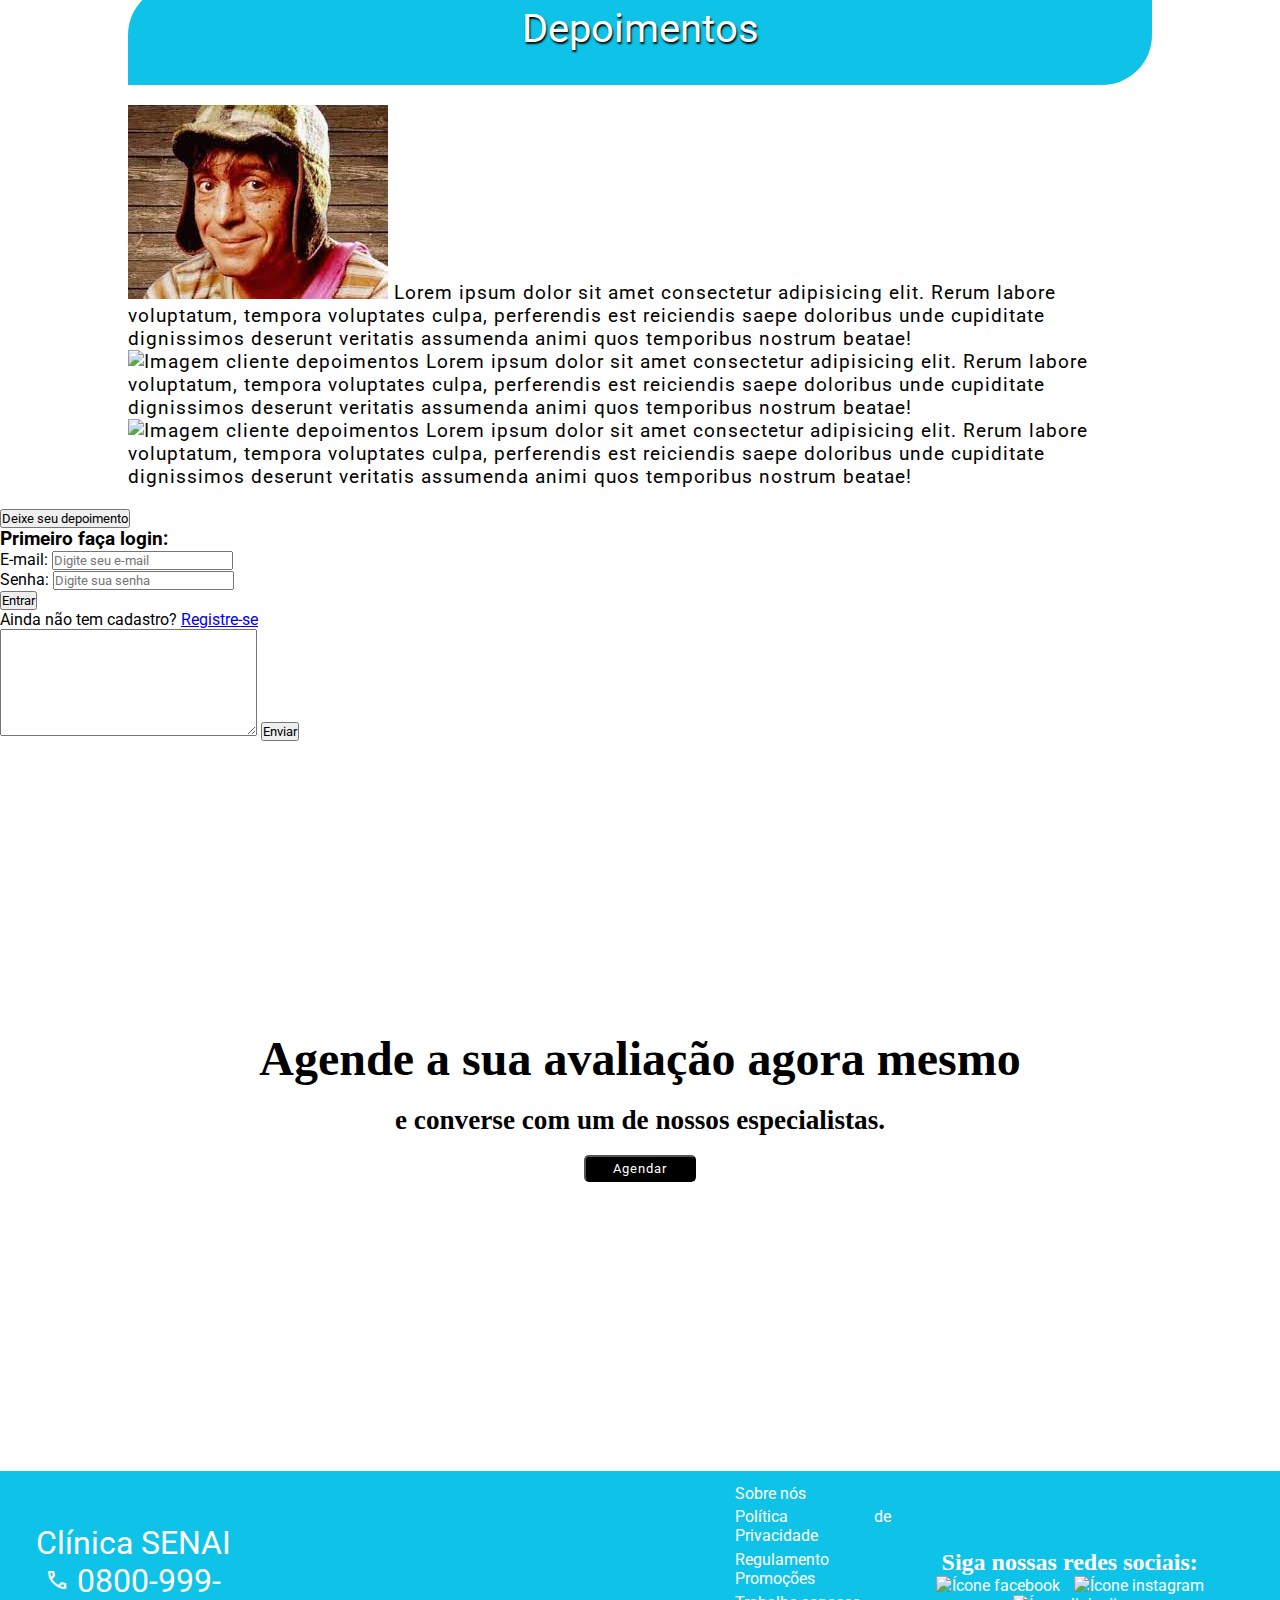
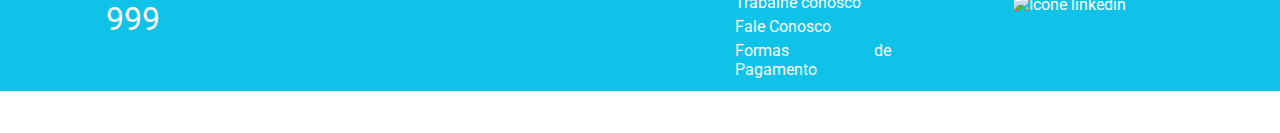
==== commit 09d3223a: "Em andamento" ====
--- a/index.html
+++ b/index.html
@@ -3,10 +3,14 @@
 <head>
      <meta charset="UTF-8">
      <meta name="viewport" content="width=device-width, initial-scale=1.0">
+     <meta name="description" content="Clínica de estética localizada em Taguatinga, com especializações em Lipo LAD, Preenchimento labial, tratamento de combate a gordura localizada, celulite e calvice.">
+     <!-- FavIcon -->
+     <link rel = "shortcut icon" type = "imagem/x-icon" href = "./assets/imagens/medical.png"/>
      <!-- Arquivos CSS -->
      <link rel="stylesheet" href="./assets/css/geral.css">
      <!-- Arquivos Javascript -->
-     <script src="./assets/javascript/script.js" defer></script>
+     <script src="./assets/javascript/menuHamburguer.js" defer></script>
+     <script src="./assets/javascript/depoimento.js" defer></script>
      <!-- Bootstrap -->
      <link href="https://cdn.jsdelivr.net/npm/bootstrap@5.3.1/dist/css/bootstrap.min.css" rel="stylesheet" integrity="sha384-4bw+/aepP/YC94hEpVNVgiZdgIC5+VKNBQNGCHeKRQN+PtmoHDEXuppvnDJzQIu9" crossorigin="anonymous">
      <!-- Icone Phone -->
@@ -15,16 +19,16 @@
      <title>Clínica SENAI</title>
 </head>
 <body>
-          <header id="menu-topo">
+<header id="menu-topo">
                     <div class="logo">
                         <h1>Clínica SENAI</h1>
                     </div>
                 <nav id="nav">
-                    <button id="iconeMenu"><img src="./assets/imagens/icone-menu.png" alt="Botão do menu" class="iconeHamburguer"></button>
-                          
-                    <ul id="menu-navegacao">
-                              <li class="nav-item"><a href="index.html">Home</a></li>
-                              <li class="nav-item dropdown">
+                    <img id="iconeMenu" src="./assets/imagens/icone-menu.png" alt="Botão do menu">
+                  
+                  <ul id="menu-navegacao">
+                      <li class="nav-item"><a href="index.html">Home</a></li>
+                      <li class="nav-item dropdown">
                                 <a href="#">Tratamentos para a Face</a>
                                   <div class="dropdown-menu">
                                     <a href="#">Limpeza de Pele</a><br>
@@ -34,7 +38,7 @@
                                     <a href="#">Sobrancelhas</a><br>
                                   </div>
                               </li>
-                                <li class="nav-item dropdown">
+                              <li class="nav-item dropdown">
                                   <a href="#">Tratamentos para o Corpo</a>
                                   <div class="dropdown-menu">
                                     <a href="#">Gordura Localizada</a><br>
@@ -57,26 +61,23 @@
                                 </div>
                               </li>
                               <li class="nav-item"><a href="./assets/html/agendamento.html">Agendamento</a></li>
-                              <button class="nav-item" id="botao-login"><a href="./assets/html/tela_login.html">Entrar</a></button> 
-                              <a href="./assets/html/registro.html" id="botao-cadastro">Registre-se</a>
-                            </ul>
+                              <li class="nav-item dropdown" id="botao-login"><a href="./assets/html/tela_login.html">Sua Conta</a>
+                              <div class="dropdown-menu">
+                                <a href="./index.html" id="sair">Deslogar</a>
+                              </div>
+                              </li>
+                              </ul>
                 </nav>
           </header>
-          <!-- BOOTSTRAP -->
-          <div class="carrossel">
+<!-- BOOTSTRAP -->
+<div class="carrossel">
                <div id="carouselExampleAutoplaying" class="carousel slide" data-bs-ride="carousel">
                     <div class="carousel-inner">
                       <div class="carousel-item active">
-                        <img src="./assets/imagens/banner1.jpg" class="d-block w-100" alt="Imagem de banner promocional" class="imgBannerMobile">
+                        <img src="./assets/imagens/banner1.jpg" class="d-block w-100" alt="Imagem de banner promocional">
                       </div>
                       <div class="carousel-item">
-                        <img src="./assets/imagens/banner2.jpg" class="d-block w-100" alt="Imagem de banner promocional" class="imgBannerMobile">
-                      </div>
-                      <div class="carousel-item">
-                        <img src="./assets/imagens/banner3.jpg" class="d-block w-100" alt="Imagem de banner promocional" class="imgBannerMobile">
-                      </div>
-                      <div class="carousel-item">
-                        <img src="./assets/imagens/banner4.jpg" class="d-block w-100" alt="Imagem de banner promocional" class="imgBannerMobile">
+                        <img src="./assets/imagens/banner2.jpg" class="d-block w-100" alt="Imagem de banner promocional">
                       </div>
                     </div>
                     <button class="carousel-control-prev" type="button" data-bs-target="#carouselExampleAutoplaying" data-bs-slide="prev">
@@ -89,9 +90,9 @@
                     </button>
                   </div>
           </div>
-          <!-- FIM BOOTSTRAP -->
-          <div class="tituloSection">Ofertas Imperdíveis</div>
-          <section class="section1">
+<!-- FIM BOOTSTRAP -->
+      <div class="tituloSection">Ofertas Imperdíveis</div>
+<section class="section1">
             <div class="promocoes">
               <img src="./assets/imagens/limpeza-de-pele.jpg" alt="Imagem de promoção"><br>
               <span>Contrate um tratamento anti-idade e ganhe uma limpeza de pele facial. <br>
@@ -99,92 +100,139 @@
               <button class="comprarPromocao">Comprar</button>
             </div>
             <div class="promocoes">
-              <img src="./assets/imagens/cutilagem.jpg" alt="Imagem de promoção"><br>
+              <img src="./assets/imagens/depilacao.jpg" alt="Imagem de promoção"><br>
               <span>Faça uma depilação completa e ganhe a cutilagem de pé e mão.<br>
-            </span><h2>12x 59,90</h2>
+            </span><h2>12x 29,90</h2>
               <button class="comprarPromocao">Comprar</button>
             </div>
             <div class="promocoes">
               <img src="./assets/imagens/banho-de-lua.jpg" alt="Imagem de promoção"><br>
               <span>Compre um pacote de massagem corporal e ganhe um Banho de Lua. <br>
-            </span><h2>12x 59,90</h2>
-              <button class="comprarPromocao">Comprar</button>
-            </div>
-            <div class="promocoes">
-              <img src="./assets/imagens/limpeza-de-pele2.jpg" alt="Imagem de promoção"><br>
-              <span>Contrate um tratamento anti-idade e ganhe uma limpeza de pele facial. <br>
-            </span><h2>12x 59,90</h2>
-              <button class="comprarPromocao">Comprar</button>
-            </div>
-            <div class="promocoes">
-              <img src="./assets/imagens/limpeza-de-pele2.jpg" alt="Imagem de promoção"><br>
-              <span>Contrate um tratamento anti-idade e ganhe uma limpeza de pele facial. <br>
-            </span><h2>12x 59,90</h2>
+            </span><h2>12x 49,90</h2>
+              <button class="comprarPromocao">Comprar</button>
+            </div>
+            <div class="promocoes">
+              <img src="./assets/imagens/peeling.jpg" alt="Imagem de promoção"><br>
+              <span>Faça um tratamento de pele com Peeling e ganhe um Creme Anti-idade. <br>
+            </span><h2>12x 69,90</h2>
+              <button class="comprarPromocao">Comprar</button>
+            </div>
+            <div class="promocoes">
+              <img src="./assets/imagens/tratamento-cabelo.jpg" alt="Imagem de promoção"><br>
+              <span>Para qualquer tratamento capilar, ganhe um kit anti queda. <br>
+            </span><h2>12x 29,90</h2>
               <button class="comprarPromocao">Comprar</button>
             </div>
           </section>
-          <hr>
-          <div class="tituloSection">Saiba mais sobre nossos serviços</div>
-          <section class="section2">
-               <div class="artigo1"><img src="./assets/imagens/lipoaspiraçao.jpg" alt="Imagem lipoaspiração"><span><h3>Lipoaspiração</h3>A Lipoaspiração é o nome dado a uma técnica que através da sucção retira o excesso de gordura de uma determinada região do corpo. Por sua vez, a Lipoaspiração ESCULTURA utiliza esta gordura retirada para a injeção em outras partes do corpo para preencher depressões ou modelando. Chamamos de enxerto de gordura.
-               <a href="https://pt.wikipedia.org/wiki/Lipoaspira%C3%A7%C3%A3o" target="_blank"><button>Clique para saber mais</button></a></span></div>
-
-
-               <div class="artigo2"><span><h3>Harmonização Facial</h3>A harmonização facial caseira consiste em técnicas de massagem que visam reproduzir o efeito de “lifting” no rosto. Alguns profissionais da área da saúde recomendam a massagem facial como forma de estimular os músculos dessa região, porém, a técnica não é recomendada para todos os tipos de pele.
-                <a href="https://pt.wikipedia.org/wiki/Harmoniza%C3%A7%C3%A3o_facial" target="_blank"><button>Clique para saber mais</button></a></span><img src="./assets/imagens/harmonizaçao-facial.jpg" alt="Imagem harmonização facial"></div>
-
-
-               <div class="artigo1"><img src="./assets/imagens/podologia.jpg" alt="Imagem Podologia"><span><h3>Podologia</h3>A Podologia é uma ciência que estuda a anatomia, a fisiologia e a patologia dos pés. Essa análise permite verificar se as extremidades dos membros inferiores estão saudáveis, ou seja, livres de alterações que geram dores, mudanças na forma de pisar ou caminhar, bem como mudanças estéticas.
-               <a href="https://pt.wikipedia.org/wiki/Podologia" target="_blank"><button>Clique para saber mais</button></a></span></div>
-
-
-               <div class="artigo2"><span><h3>Ácido hialurônico</h3>O ácido hialurônico é uma substância recomendada para todos os tipos de pele. Porém, ele é especialmente recomendado para pele seca ou pele desidratada por conta da sua alta capacidade de hidratação. Se você tem pele oleosa ou pele com cravos e espinhas, pode utilizar o ácido hialurônico sem medo.
-                <a href="https://pt.wikipedia.org/wiki/%C3%81cido_hialur%C3%B4nico" target="_blank"><button>Clique para saber mais</button></a></span><img src="./assets/imagens/preenchimento-labial.jfif" alt="Imagem preenchimento labial"></div>
+      <div class="tituloSection">Saiba mais sobre nossos serviços</div>
+<section class="section2">
+               <div class="artigo1"><img src="./assets/imagens/lipoaspiraçao.jpg" alt="Imagem lipoaspiração"><span><h3>
+                Lipoaspiração de Alta Definição - Lipo LAD</h3>A Lipoaspiração de alta definição é o procedimento que promove a redução da gordura localizada, além de melhor definição dos músculos. Uma barriga sequinha e digna de músculos bem definidos já se tornou realidade para quem busca melhorar o aspecto corporal, isso porque existe a Lipoaspiração de alta definição.
+               <a href="./assets/html/lipoaspiracao.html" ><button>Clique para saber mais</button></a></span></div>
+
+               <div class="artigo1"><img src="./assets/imagens/harmonizaçao-facial.jpg" alt="Imagem harmonização facial"><span><h3>
+                Harmonização Facial</h3>A harmonização facial caseira consiste em técnicas de massagem que visam reproduzir o efeito de “lifting” no rosto. Alguns profissionais da área da saúde recomendam a massagem facial como forma de estimular os músculos dessa região, porém, a técnica não é recomendada para todos os tipos de pele.
+               <a href="#"><button>Clique para saber mais</button></a></span></div>
+
+               <div class="artigo1"><img src="./assets/imagens/preenchimento-labial.jfif" alt="Imagem preenchimento labial"><span>
+                <h3>Ácido hialurônico</h3>O ácido hialurônico é uma substância recomendada para todos os tipos de pele. Porém, ele é especialmente recomendado para pele seca ou pele desidratada por conta da sua alta capacidade de hidratação. Se você tem pele oleosa ou pele com cravos e espinhas, pode utilizar o ácido hialurônico sem medo.
+               <a href="#"><button>Clique para saber mais</button></a></span></div>
+               
           </section>
-          <div class="tituloSection">Depoimentos</div>
-          <section class="section3">
-            <!-- BOOTSTRAP -->
-            <div id="carouselExample2" class="carousel slide">
-              <div class="carousel-inner2">
-                <div class="carousel-item active">
-                  <img src="./assets/imagens/harmonizaçao-facial.jpg" alt="Foto do cliente"><span>Cliente: Cristiane Frazão</span><br>
-                  <p>Me sinto muito bem, atendimento excelente e profissionais maravilhosas. Super indico!</p>
-                </div>
-                <div class="carousel-item active">
-                  <img src="./assets/imagens/harmonizaçao-facial.jpg" alt="Foto do cliente"><span>Cliente: hfghfghfgh</span><br>
-                  <p>Lorem ipsum dolor, sit amet consectetur adipisicing elit. Id aperiam veritatis dignissimos quo hic voluptas provident harum ratione. Animi, voluptatibus. Cupiditate quas itaque nam aliquid deleniti incidunt corporis molestias hic?</p>
-                </div>
-                <div class="carousel-item active">
-                  <img src="./assets/imagens/harmonizaçao-facial.jpg" alt="Foto do cliente"><span>Cliente: 89289289</span><br>
-                  <p>Lorem ipsum dolor sit amet, consectetur adipisicing elit. Dignissimos nisi perspiciatis facilis? Neque quaerat omnis autem architecto repellat, aspernatur natus tempora modi, nemo et sit deserunt repudiandae optio possimus. Tenetur?</p>
-                </div>
-              </div>
-              <button class="carousel-control-prev" type="button" data-bs-target="#carouselExample" data-bs-slide="prev">
-                <span class="carousel-control-prev-icon" aria-hidden="true"></span>
-                <span class="visually-hidden">Previous</span>
-              </button>
-                <button class="carousel-control-next" type="button" data-bs-target="#carouselExample" data-bs-slide="next">
-                <span class="carousel-control-next-icon" aria-hidden="true"></span>
-                <span class="visually-hidden">Next</span>
-              </button>
-            </div>
-            <!-- FIM DO BOOTSTRAP -->
-            <button id="botaoComentario">Compartilhe sua experiência</button>
-          </section>
-          <div class="bannerAgendamento">
+      <div class="botaoSubirPagina"><a href="#menu-topo">Top</a></div>
+
+      <h1 id="tituloAntesDepois">Clientes que tiveram sua autoestima renovada...</h1>
+<section class="antesEdepois">
+<!-- BOOTSTRAP -->
+      <div class="carrosselAntesDepois">
+        <div id="carouselExampleAutoplaying" class="carousel slide" data-bs-ride="carousel">
+            <div class="carousel-inner">
+              <div class="carousel-item active">
+                <img src="./assets/imagens/antes_e_depois (1).jpg" class="d-block w-100" alt="Imagem de antes e depois de cliente">
+              </div>
+              <div class="carousel-item">
+                <img src="./assets/imagens/antes_e_depois (2).jpg" class="d-block w-100" alt="Imagem de antes e depois de cliente">
+              </div>
+              <div class="carousel-item">
+                <img src="./assets/imagens/antes_e_depois (3).jpg" class="d-block w-100" alt="Imagem de antes e depois de cliente">
+              </div>
+              <div class="carousel-item">
+                <img src="./assets/imagens/antes_e_depois (4).jpg" class="d-block w-100" alt="Imagem de antes e depois de cliente">
+              </div>
+            </div>
+            <button class="carousel-control-prev" type="button" data-bs-target="#carouselExampleAutoplaying" data-bs-slide="prev">
+              <span class="carousel-control-prev-icon" aria-hidden="true"></span>
+              <span class="visually-hidden">Anterior</span>
+            </button>
+            <button class="carousel-control-next" type="button" data-bs-target="#carouselExampleAutoplaying" data-bs-slide="next">
+              <span class="carousel-control-next-icon" aria-hidden="true"></span>
+              <span class="visually-hidden">Próximo</span>
+            </button>
+          </div>
+      </div>
+<!-- FIM BOOTSTRAP -->
+      <div class="cardAntesDepois">
+        <img src="./assets/imagens/antes_e_depois (1).jpg" alt="Imagem antes e depois cliente" id="imgAntesDepois">
+      </div>
+      <div class="cardAntesDepois">
+        <img src="./assets/imagens/antes_e_depois (2).jpg" alt="Imagem antes e depois cliente" id="imgAntesDepois">
+      </div>
+      <div class="cardAntesDepois">
+        <img src="./assets/imagens/antes_e_depois (3).jpg" alt="Imagem antes e depois cliente" id="imgAntesDepois">
+      </div>
+      <div class="cardAntesDepois">
+        <img src="./assets/imagens/antes_e_depois (4).jpg" alt="Imagem antes e depois cliente" id="imgAntesDepois">
+      </div>
+      <div class="cardAntesDepois">
+        <img src="./assets/imagens/antes_e_depois (1).jpg" alt="Imagem antes e depois cliente" id="imgAntesDepois">
+      </div>
+      </section>
+      <div class="tituloSection">Depoimentos</div>
+<section class="section3">
+      <div class="cardDepoimentos">
+          <img src="./assets/imagens/depoimento1.jpg" alt="Imagem cliente depoimentos">
+          Lorem ipsum dolor sit amet consectetur adipisicing elit. Rerum labore voluptatum, tempora voluptates culpa, perferendis est reiciendis saepe doloribus unde cupiditate dignissimos deserunt veritatis assumenda animi quos temporibus nostrum beatae!</span>
+        </div>
+      <div class="cardDepoimentos">
+          <img src="./assets/imagens/depoimento2.jpg" alt="Imagem cliente depoimentos">
+          Lorem ipsum dolor sit amet consectetur adipisicing elit. Rerum labore voluptatum, tempora voluptates culpa, perferendis est reiciendis saepe doloribus unde cupiditate dignissimos deserunt veritatis assumenda animi quos temporibus nostrum beatae!</span>
+        </div>
+      <div class="cardDepoimentos">
+          <img src="./assets/imagens/depoimento3.jfif" alt="Imagem cliente depoimentos">
+          Lorem ipsum dolor sit amet consectetur adipisicing elit. Rerum labore voluptatum, tempora voluptates culpa, perferendis est reiciendis saepe doloribus unde cupiditate dignissimos deserunt veritatis assumenda animi quos temporibus nostrum beatae!</span>
+        </div>
+      </section>
+          <button id="botaoComentar">Deixe seu depoimento</button>
+          <div class="loginDepoimentos hide">
+            <h3>Primeiro faça login:</h3>
+            <label for="seuEmailDepoimentos">E-mail:</label>
+            <input type="email" id="seuEmailDepoimentos" placeholder="Digite seu e-mail" required><br>
+            <label for="suaSenhaDepoimentos">Senha:</label>
+            <input type="password" id="suaSenhaDepoimentos" placeholder="Digite sua senha" required><br>
+            <button class="botaoLoginDepoimentos">Entrar</button><br>
+            Ainda não tem cadastro? <a href="./assets/html/registro.html" id="botao-cadastro">Registre-se</a>
+          </div>
+          <div class="digitarDepoimentos hide">
+          <textarea cols="30" rows="7" maxlength="230" id="depoimentoCliente"></textarea>
+          <button class="postarDepoimento">Enviar</button>
+          </div>
+<div class="bannerAgendamento">
             <video autoplay loop muted>
-              <source src="./assets/video/video-banner.mp4" type="video/mp4">
+            <source src="./assets/video/video-banner.mp4" type="video/mp4">
             </video>
-            <h1>Agende a sua avaliação agora mesmo<br>
-            <h2>e converse com um de nossos especialistas.</h2></h1>
-            <button><a href="#">Agendar</a></button>
-            </div>
-           </div>
-          <footer>
+            <h1>Agende a sua avaliação agora mesmo</h1><br>
+              <h2>e converse com um de nossos especialistas.</h2><br>
+            <button><a href="./assets/html/agendamento.html">Agendar</a></button>
+            </div>
+<footer>
             <div class="contatos">
             Clínica SENAI <br><span class="material-symbols-outlined">
               call 
-              </span> 0800-999-999</div>
+              </span> 0800-999-999
+            </div>
+              <div id="map">
+                <iframe id="googleMaps" src="https://www.google.com/maps/embed?pb=!1m18!1m12!1m3!1d3838.6834917530828!2d-48.072287623913354!3d-15.820634523603644!2m3!1f0!2f0!3f0!3m2!1i1024!2i768!4f13.1!3m3!1m2!1s0x935a3391b366fc47%3A0x88c16b784a3ad98f!2sSenai%20Taguatinga!5e0!3m2!1spt-BR!2sbr!4v1696600831943!5m2!1spt-BR!2sbr" width="500" height="300" style="border:0;" allowfullscreen="" loading="lazy" referrerpolicy="no-referrer-when-downgrade"></iframe>
+              </div>
             <div class="links-footer">
               <ul>
                 <li><a href="#">Sobre nós</a></li>
@@ -201,9 +249,7 @@
               <img src="./assets/imagens/instagram.png" alt="Ícone instagram">
               <img src="./assets/imagens/linkedin.png" alt="Ícone linkedin">
             </div>
-          </footer>
-
-     </div>
+        </footer>
      <!-- Bootstrap src-->
      <script src="https://cdn.jsdelivr.net/npm/bootstrap@5.3.1/dist/js/bootstrap.bundle.min.js" integrity="sha384-HwwvtgBNo3bZJJLYd8oVXjrBZt8cqVSpeBNS5n7C8IVInixGAoxmnlMuBnhbgrkm" crossorigin="anonymous"></script>
 </body>
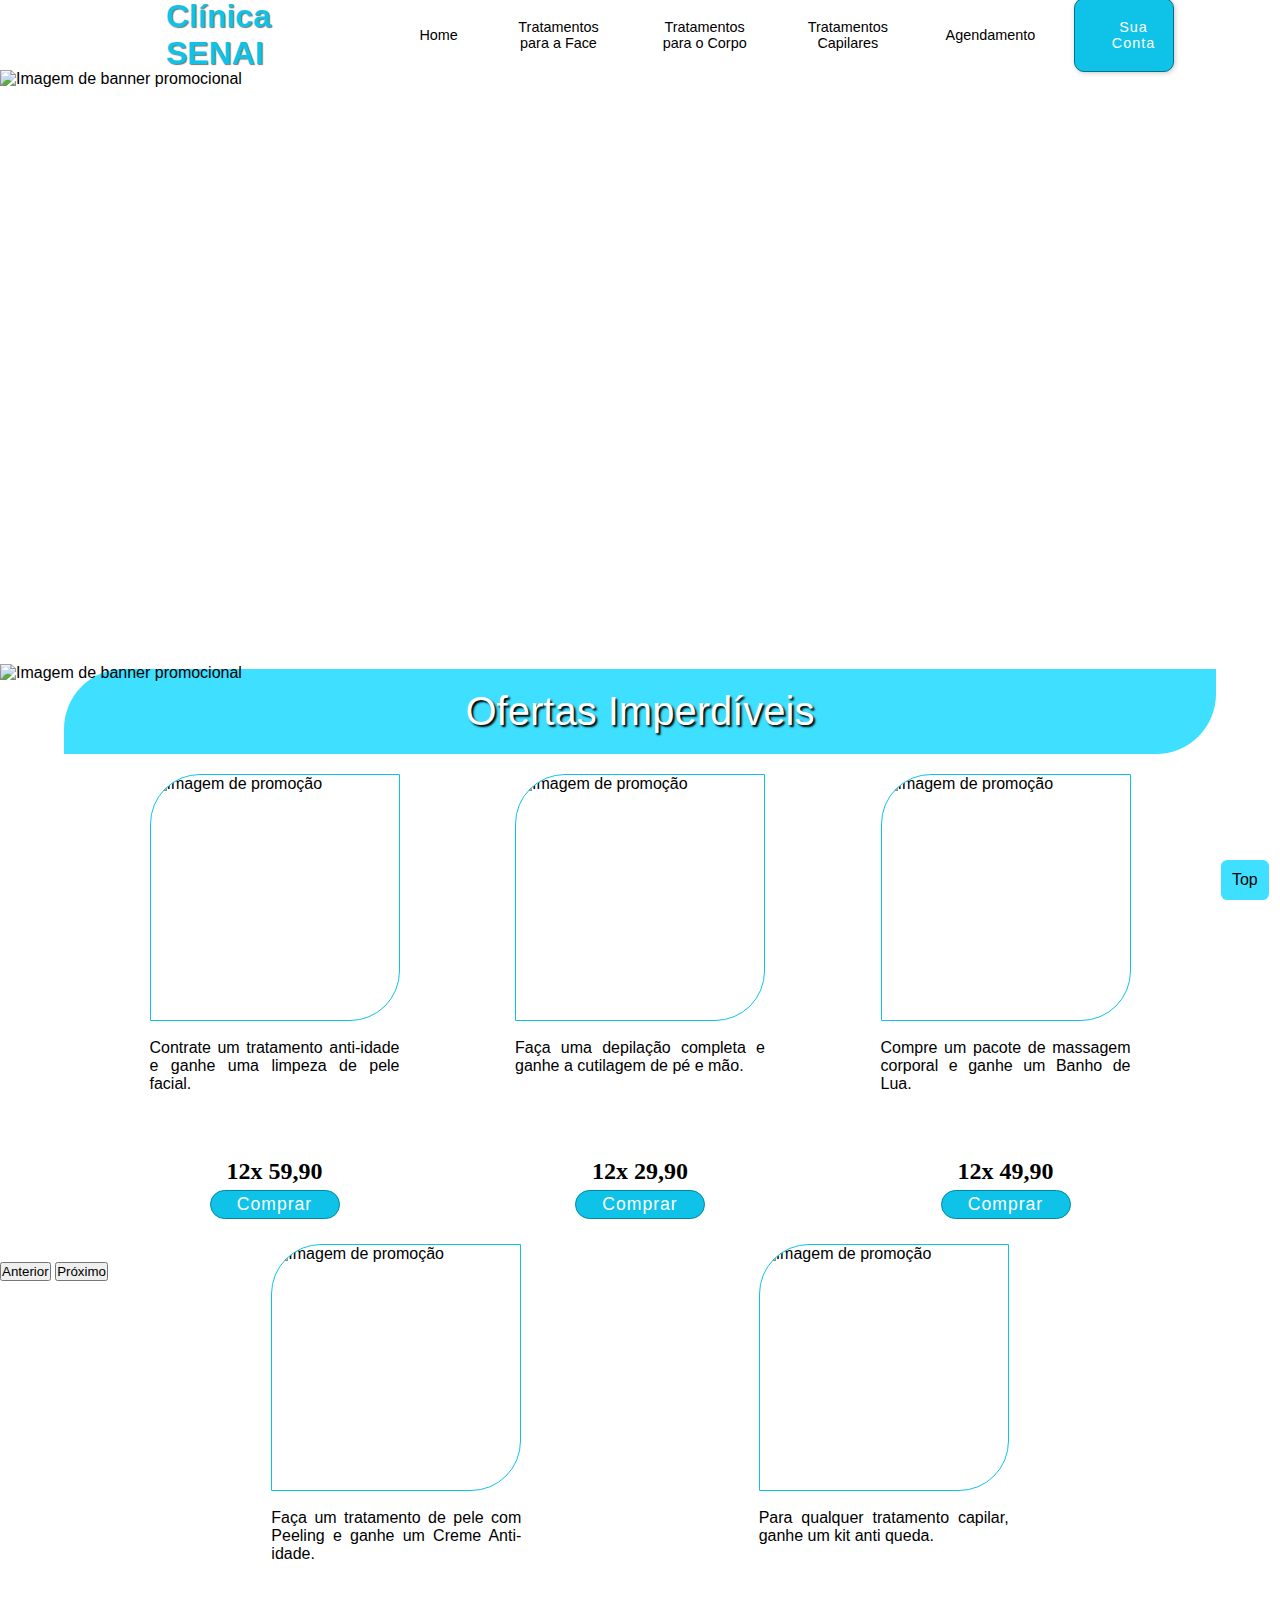
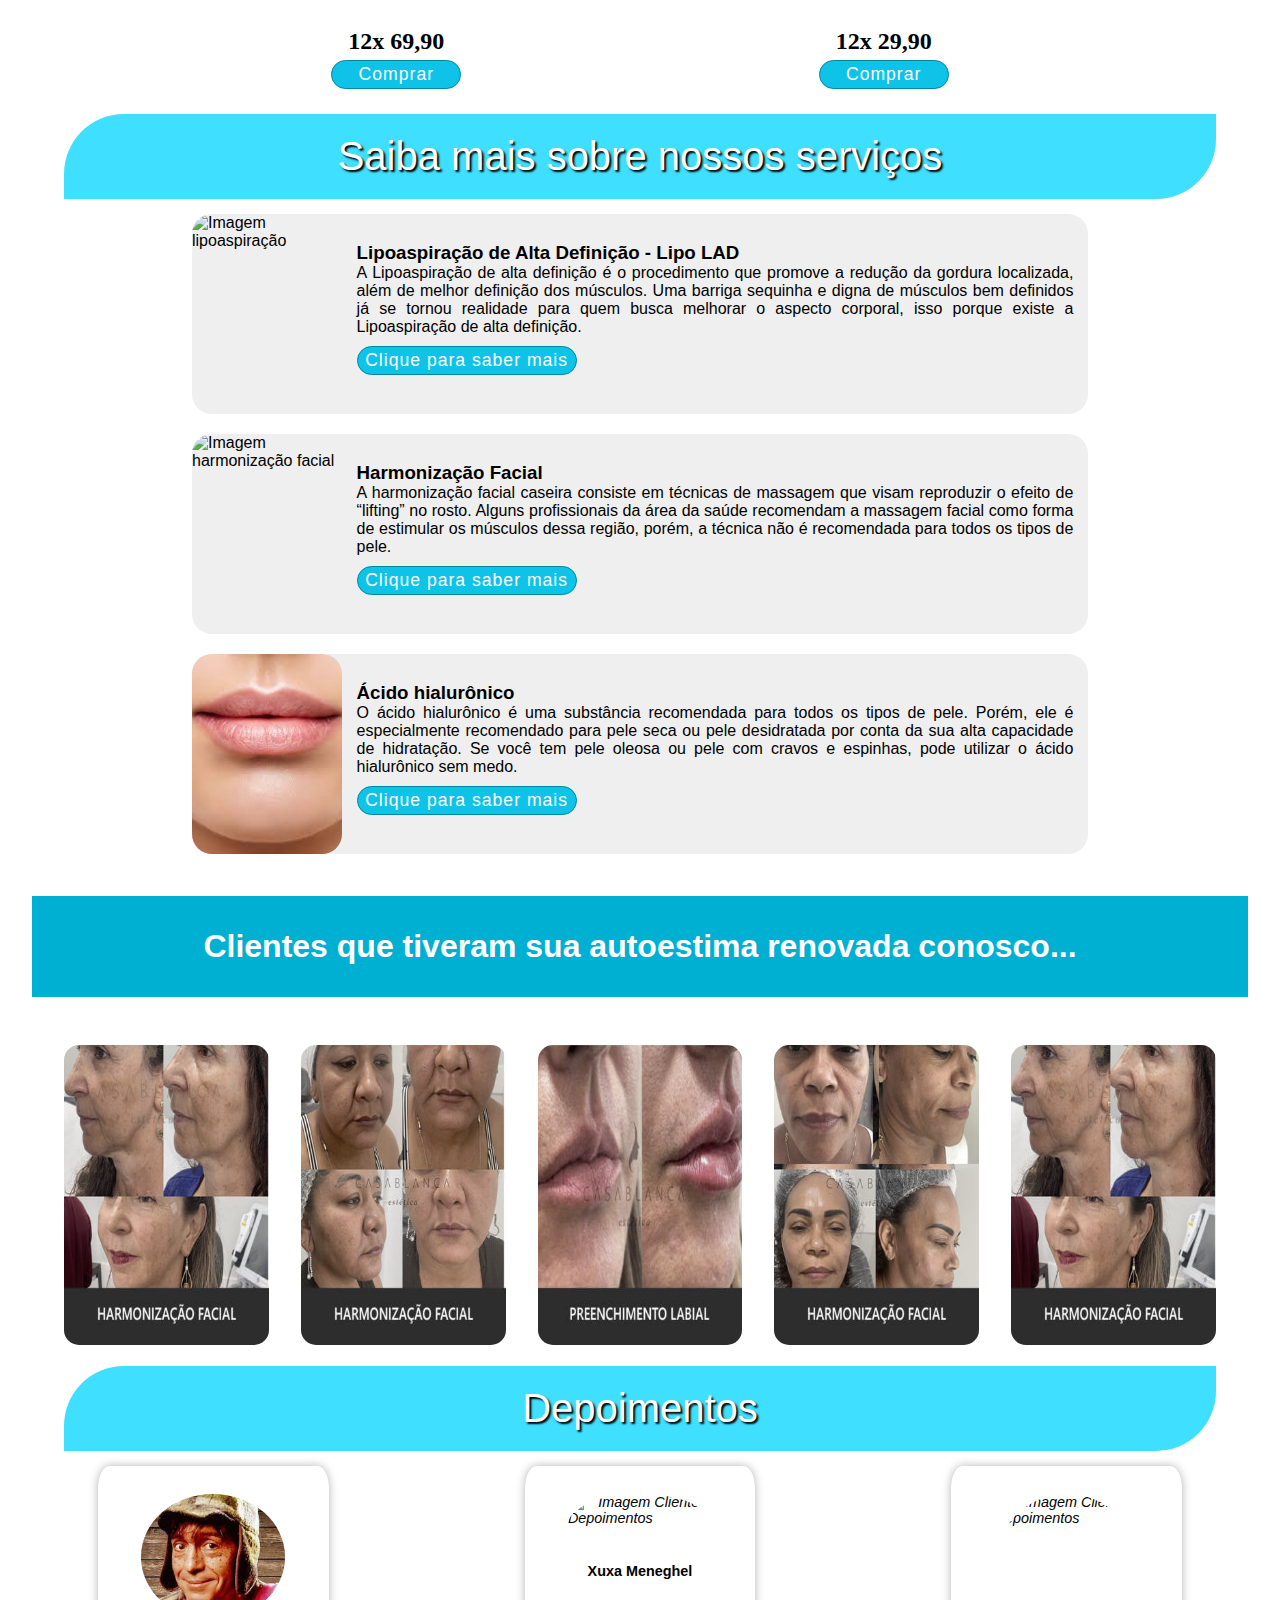
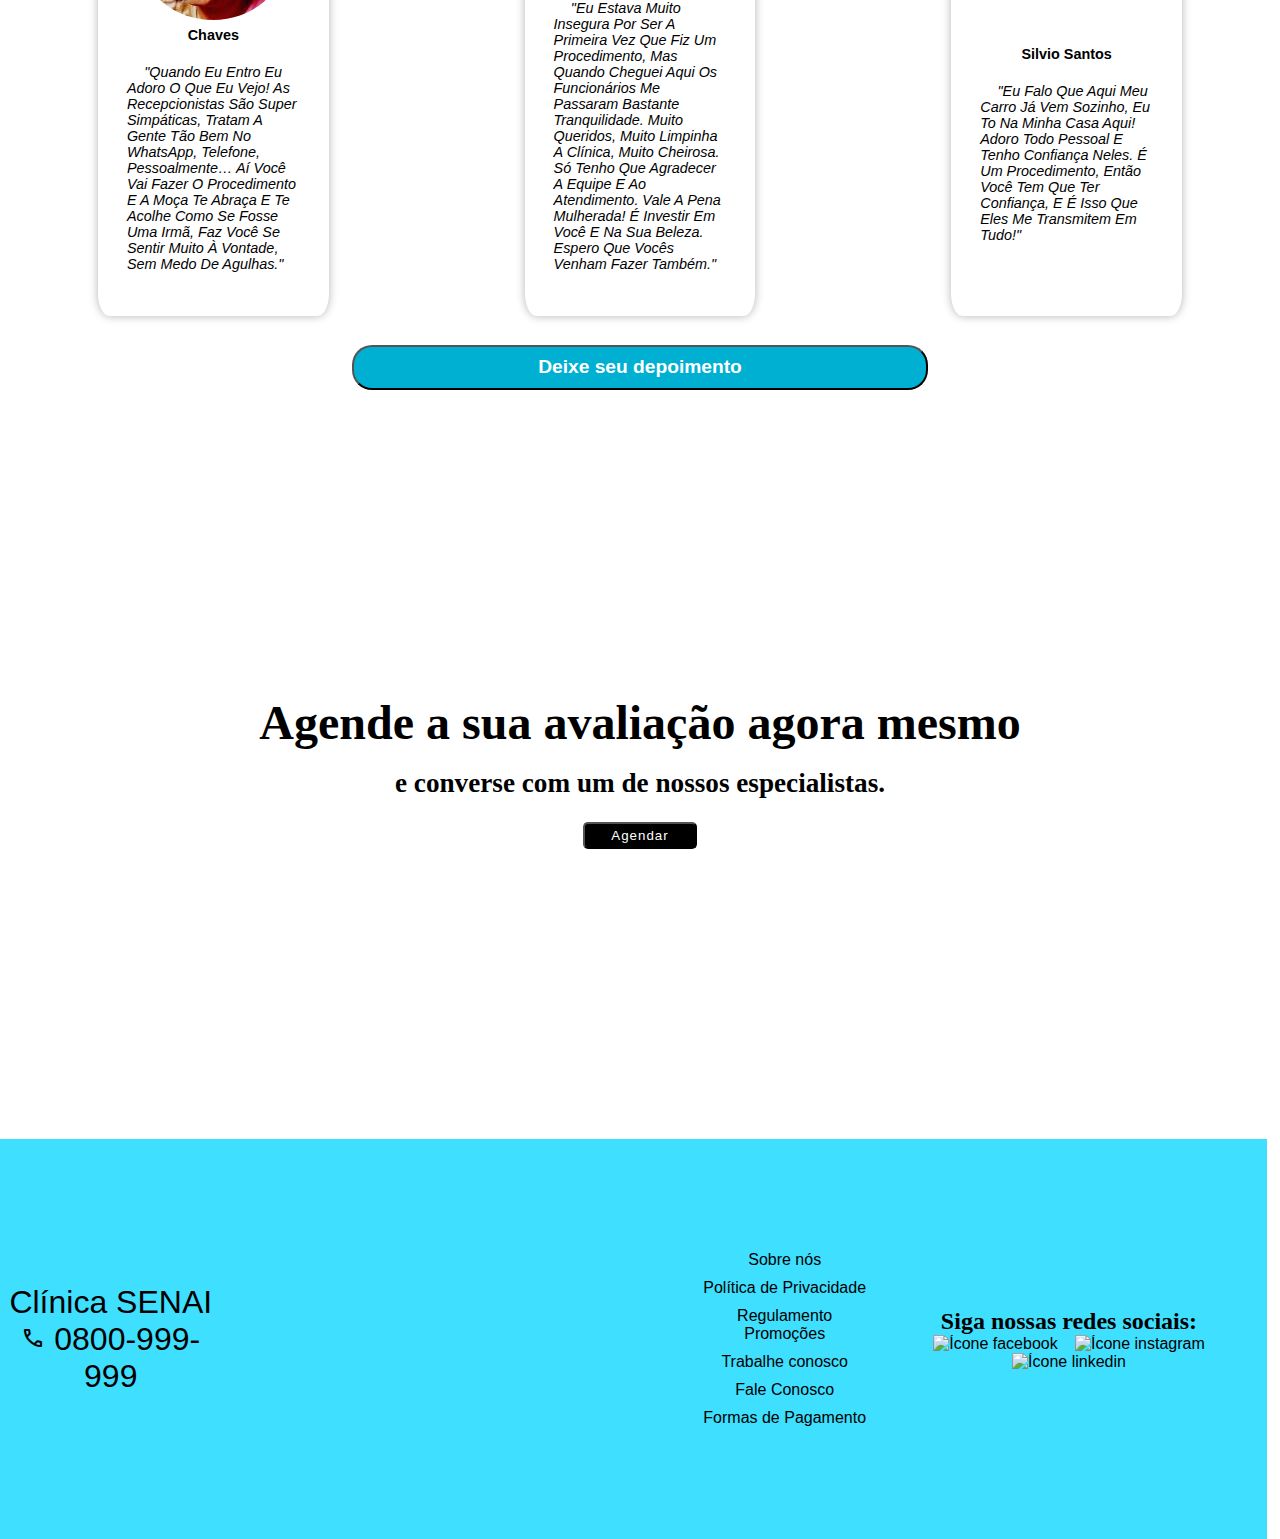
==== commit 8b227868: "Em andamento" ====
--- a/index.html
+++ b/index.html
@@ -5,9 +5,9 @@
      <meta name="viewport" content="width=device-width, initial-scale=1.0">
      <meta name="description" content="Clínica de estética localizada em Taguatinga, com especializações em Lipo LAD, Preenchimento labial, tratamento de combate a gordura localizada, celulite e calvice.">
      <!-- FavIcon -->
-     <link rel = "shortcut icon" type = "imagem/x-icon" href = "./assets/imagens/medical.png"/>
+     <link rel = "shortcut icon" type = "imagem/x-icon" href = "./assets/imagens/medical.png">
      <!-- Arquivos CSS -->
-     <link rel="stylesheet" href="./assets/css/geral.css">
+     <link rel="stylesheet" href="./assets/css/index.css">
      <!-- Arquivos Javascript -->
      <script src="./assets/javascript/menuHamburguer.js" defer></script>
      <script src="./assets/javascript/depoimento.js" defer></script>
@@ -90,7 +90,28 @@
                     </button>
                   </div>
           </div>
+          <div class="carrossel-mobile">
+            <div id="carouselExampleAutoplaying" class="carousel slide" data-bs-ride="carousel">
+                 <div class="carousel-inner">
+                   <div class="carousel-item active">
+                     <img src="./assets/imagens/banner-1-mid.jpg" class="d-block w-100" alt="Imagem de banner promocional">
+                   </div>
+                   <div class="carousel-item">
+                     <img src="./assets/imagens/banner-2-mid.jpg" class="d-block w-100" alt="Imagem de banner promocional">
+                   </div>
+                 </div>
+                 <button class="carousel-control-prev" type="button" data-bs-target="#carouselExampleAutoplaying" data-bs-slide="prev">
+                   <span class="carousel-control-prev-icon" aria-hidden="true"></span>
+                   <span class="visually-hidden">Anterior</span>
+                 </button>
+                 <button class="carousel-control-next" type="button" data-bs-target="#carouselExampleAutoplaying" data-bs-slide="next">
+                   <span class="carousel-control-next-icon" aria-hidden="true"></span>
+                   <span class="visually-hidden">Próximo</span>
+                 </button>
+               </div>
+       </div>
 <!-- FIM BOOTSTRAP -->
+<div class="botaoSubirPagina"><a href="#menu-topo">Top</a></div>
       <div class="tituloSection">Ofertas Imperdíveis</div>
 <section class="section1">
             <div class="promocoes">
@@ -139,9 +160,8 @@
                <a href="#"><button>Clique para saber mais</button></a></span></div>
                
           </section>
-      <div class="botaoSubirPagina"><a href="#menu-topo">Top</a></div>
-
-      <h1 id="tituloAntesDepois">Clientes que tiveram sua autoestima renovada...</h1>
+
+      <h1 id="tituloAntesDepois">Clientes que tiveram sua autoestima renovada conosco...</h1>
 <section class="antesEdepois">
 <!-- BOOTSTRAP -->
       <div class="carrosselAntesDepois">
@@ -171,51 +191,45 @@
           </div>
       </div>
 <!-- FIM BOOTSTRAP -->
-      <div class="cardAntesDepois">
-        <img src="./assets/imagens/antes_e_depois (1).jpg" alt="Imagem antes e depois cliente" id="imgAntesDepois">
-      </div>
-      <div class="cardAntesDepois">
-        <img src="./assets/imagens/antes_e_depois (2).jpg" alt="Imagem antes e depois cliente" id="imgAntesDepois">
-      </div>
-      <div class="cardAntesDepois">
-        <img src="./assets/imagens/antes_e_depois (3).jpg" alt="Imagem antes e depois cliente" id="imgAntesDepois">
-      </div>
-      <div class="cardAntesDepois">
-        <img src="./assets/imagens/antes_e_depois (4).jpg" alt="Imagem antes e depois cliente" id="imgAntesDepois">
-      </div>
-      <div class="cardAntesDepois">
-        <img src="./assets/imagens/antes_e_depois (1).jpg" alt="Imagem antes e depois cliente" id="imgAntesDepois">
-      </div>
+            <img src="./assets/imagens/antes_e_depois (1).jpg" alt="Imagem antes e depois cliente" id="imgAntesDepois">
+            <img src="./assets/imagens/antes_e_depois (2).jpg" alt="Imagem antes e depois cliente" id="imgAntesDepois">
+            <img src="./assets/imagens/antes_e_depois (3).jpg" alt="Imagem antes e depois cliente" id="imgAntesDepois">
+            <img src="./assets/imagens/antes_e_depois (4).jpg" alt="Imagem antes e depois cliente" id="imgAntesDepois">
+            <img src="./assets/imagens/antes_e_depois (1).jpg" alt="Imagem antes e depois cliente" id="imgAntesDepois">
+
       </section>
       <div class="tituloSection">Depoimentos</div>
 <section class="section3">
-      <div class="cardDepoimentos">
+        <div class="cardDepoimentos">
           <img src="./assets/imagens/depoimento1.jpg" alt="Imagem cliente depoimentos">
-          Lorem ipsum dolor sit amet consectetur adipisicing elit. Rerum labore voluptatum, tempora voluptates culpa, perferendis est reiciendis saepe doloribus unde cupiditate dignissimos deserunt veritatis assumenda animi quos temporibus nostrum beatae!</span>
+          <h4>Chaves</h4>
+          <span>"Quando eu entro eu adoro o que eu vejo! As recepcionistas são super simpáticas, tratam a gente tão bem no WhatsApp, telefone, pessoalmente… Aí você vai fazer o procedimento e a moça te abraça e te acolhe como se fosse uma irmã, faz você se sentir muito à vontade, sem medo de agulhas."</span>
         </div>
       <div class="cardDepoimentos">
           <img src="./assets/imagens/depoimento2.jpg" alt="Imagem cliente depoimentos">
-          Lorem ipsum dolor sit amet consectetur adipisicing elit. Rerum labore voluptatum, tempora voluptates culpa, perferendis est reiciendis saepe doloribus unde cupiditate dignissimos deserunt veritatis assumenda animi quos temporibus nostrum beatae!</span>
+          <h4>Xuxa Meneghel</h4>
+          <span>"Eu estava muito insegura por ser a primeira vez que fiz um procedimento, mas quando cheguei aqui os funcionários me passaram bastante tranquilidade. Muito queridos, muito limpinha a clínica, muito cheirosa. Só tenho que agradecer a equipe e ao atendimento. Vale a pena mulherada! É investir em você e na sua beleza. Espero que vocês venham fazer também."</span>
         </div>
       <div class="cardDepoimentos">
           <img src="./assets/imagens/depoimento3.jfif" alt="Imagem cliente depoimentos">
-          Lorem ipsum dolor sit amet consectetur adipisicing elit. Rerum labore voluptatum, tempora voluptates culpa, perferendis est reiciendis saepe doloribus unde cupiditate dignissimos deserunt veritatis assumenda animi quos temporibus nostrum beatae!</span>
-        </div>
-      </section>
-          <button id="botaoComentar">Deixe seu depoimento</button>
-          <div class="loginDepoimentos hide">
-            <h3>Primeiro faça login:</h3>
-            <label for="seuEmailDepoimentos">E-mail:</label>
-            <input type="email" id="seuEmailDepoimentos" placeholder="Digite seu e-mail" required><br>
-            <label for="suaSenhaDepoimentos">Senha:</label>
-            <input type="password" id="suaSenhaDepoimentos" placeholder="Digite sua senha" required><br>
-            <button class="botaoLoginDepoimentos">Entrar</button><br>
-            Ainda não tem cadastro? <a href="./assets/html/registro.html" id="botao-cadastro">Registre-se</a>
-          </div>
-          <div class="digitarDepoimentos hide">
+          <h4>Silvio Santos</h4>
+          <span>"Eu falo que aqui meu carro já vem sozinho, eu to na minha casa aqui! Adoro todo pessoal e tenho confiança neles. É um procedimento, então você tem que ter confiança, e é isso que eles me transmitem em tudo!"</span>
+        </div>
+        </section>
+<button id="botaoComentar">Deixe seu depoimento</button>
+        <div class="loginDepoimentos hide">
+          <h3>Primeiro faça login:</h3>
+          <label for="seuEmailDepoimentos">E-mail:</label>
+          <input type="email" id="seuEmailDepoimentos" placeholder="Digite seu e-mail" required><br>
+          <label for="suaSenhaDepoimentos">Senha:</label>
+          <input type="password" id="suaSenhaDepoimentos" placeholder="Digite sua senha" required><br>
+          <button class="botaoLoginDepoimentos">Entrar</button><br>
+          Ainda não tem cadastro? <a href="./assets/html/registro.html" id="botao-cadastro">Registre-se</a>
+        </div>
+        <div class="digitarDepoimentos hide">
           <textarea cols="30" rows="7" maxlength="230" id="depoimentoCliente"></textarea>
           <button class="postarDepoimento">Enviar</button>
-          </div>
+        </div>
 <div class="bannerAgendamento">
             <video autoplay loop muted>
             <source src="./assets/video/video-banner.mp4" type="video/mp4">
--- a/assets/css/index.css
+++ b/assets/css/index.css
@@ -0,0 +1,81 @@
+
+@import url(./agendamento.css);
+@import url(./antesEdepois.css);
+@import url(./bannerAgendamento.css);
+@import url(./carrossel.css);
+@import url(./esqueceu.css);
+@import url(./footer.css);
+@import url(./lipoaspiracao.css);
+@import url(./menu-topo.css);
+@import url(./registrado.css);
+@import url(./registro.css);
+@import url(./section1.css);
+@import url(./section2.css);
+@import url(./section3.css);
+@import url(./tela_login.css);
+@import url(./tratamentosFace.css);
+
+
+* {
+     margin: 0;
+     padding: 0;
+     box-sizing: border-box;
+     font-family: Arial, sans-serif;
+     color: black;
+}
+@media (min-width: 200px) {
+     .botaoSubirPagina {
+          display: none;
+          align-items: center;
+          justify-content: center;
+          width: 3em;
+          height: 2.5em;
+          position: fixed;
+          border-radius: 0.4em;
+          bottom: 0;
+          right: 0;
+          margin: 0 0.7em;
+          background-color: #3edfff;
+          cursor: pointer;
+          padding: 0.3em;
+     }
+     .botaoSubirPagina a {
+          color: black;
+          text-decoration: none;
+     }
+     .tituloSection {
+          text-align: center;
+          height: auto;
+          width: 90%;
+          padding: 0.5em 0.5em;
+          font-size: 1.3em;
+          margin: 2em auto;
+          margin-top: 4em;
+          text-shadow: 2px 2px 2px #000000;
+          color: #fff;
+          background-color: #3edfff;
+          border-radius: 30px 0px 30px 0;
+     }
+}
+@media (min-width: 420px) {
+     .tituloSection {
+          padding: 0.5em 1em;
+          font-size: 1.5em;
+     }
+}
+@media (min-width: 819px) {
+     .tituloSection {
+          padding: 0.5em 1em;
+          font-size: 2.5em;
+          margin: 0.5em auto;
+          border-radius: 60px 0px 60px 0;
+     }
+}
+@media (min-width: 1000px) {
+     .tituloSection {
+          margin: 5px auto;
+     }
+     .botaoSubirPagina {
+          display: flex;
+     }
+}
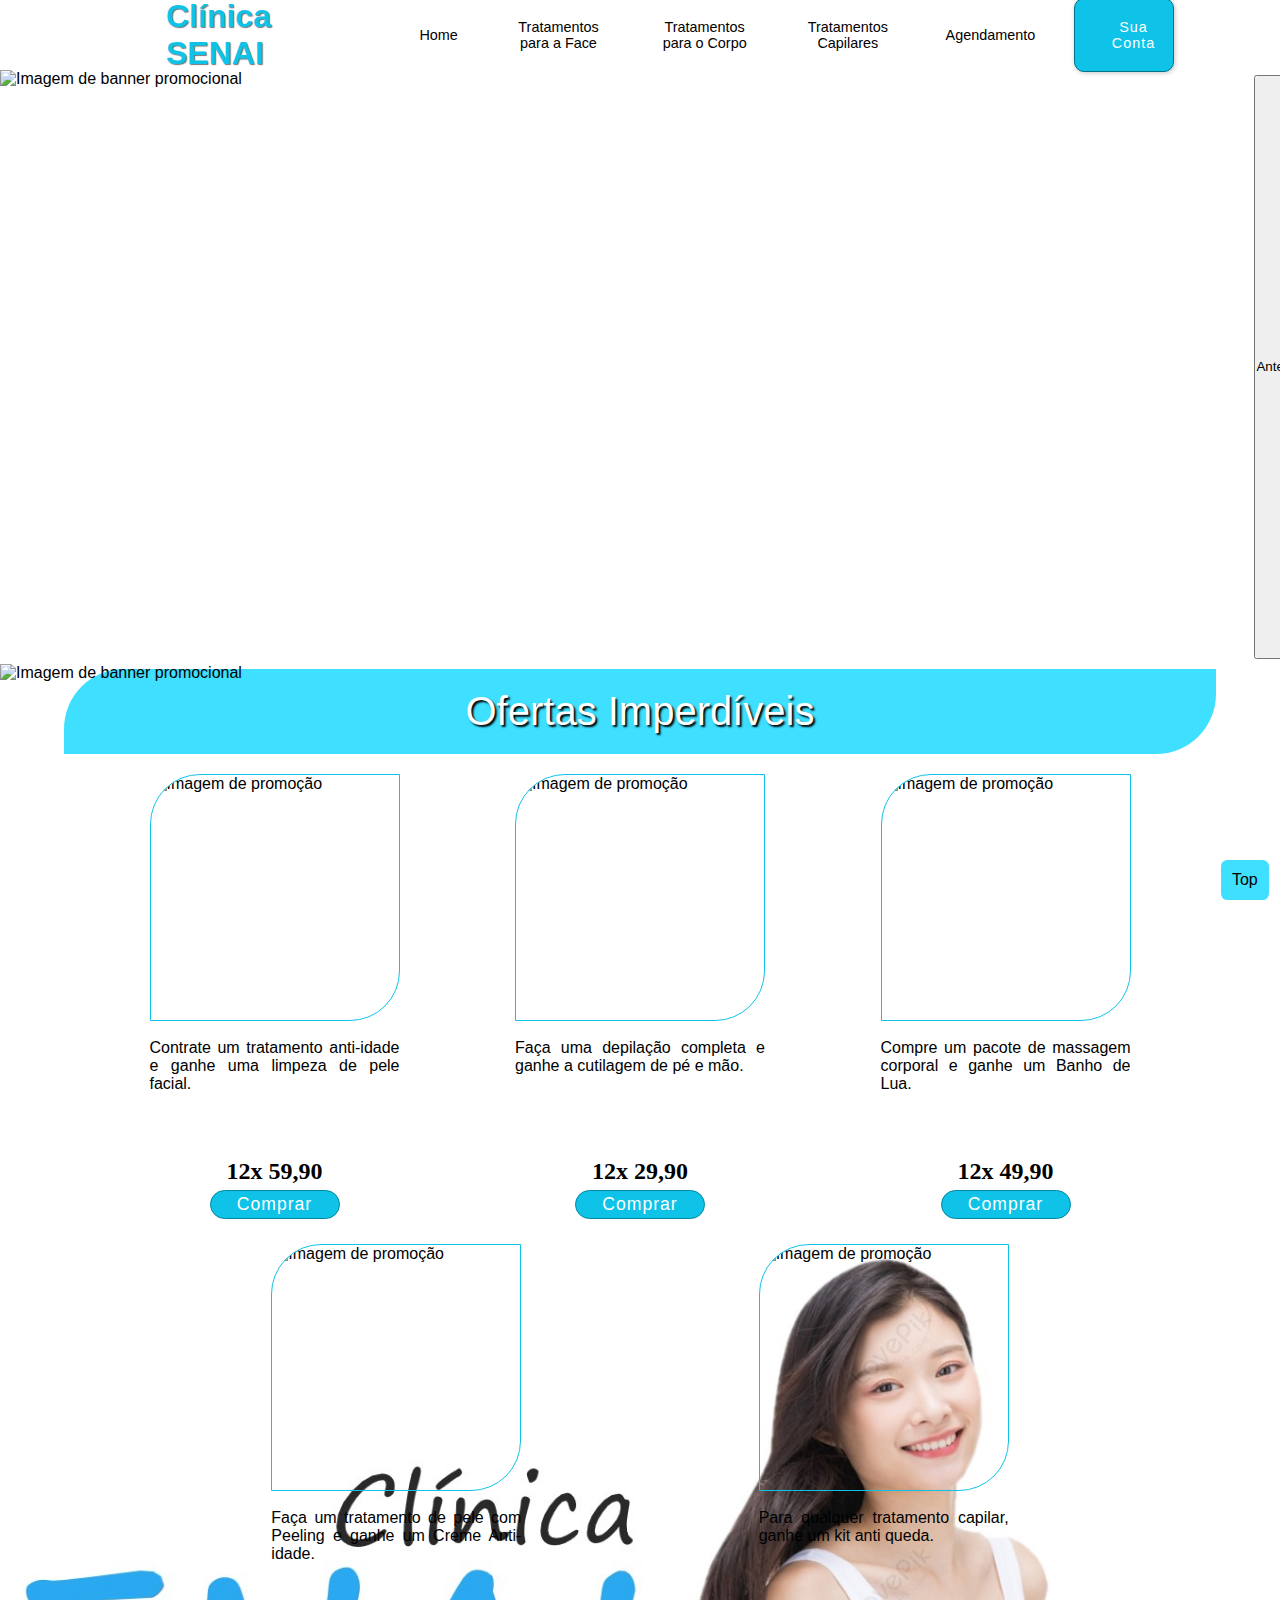
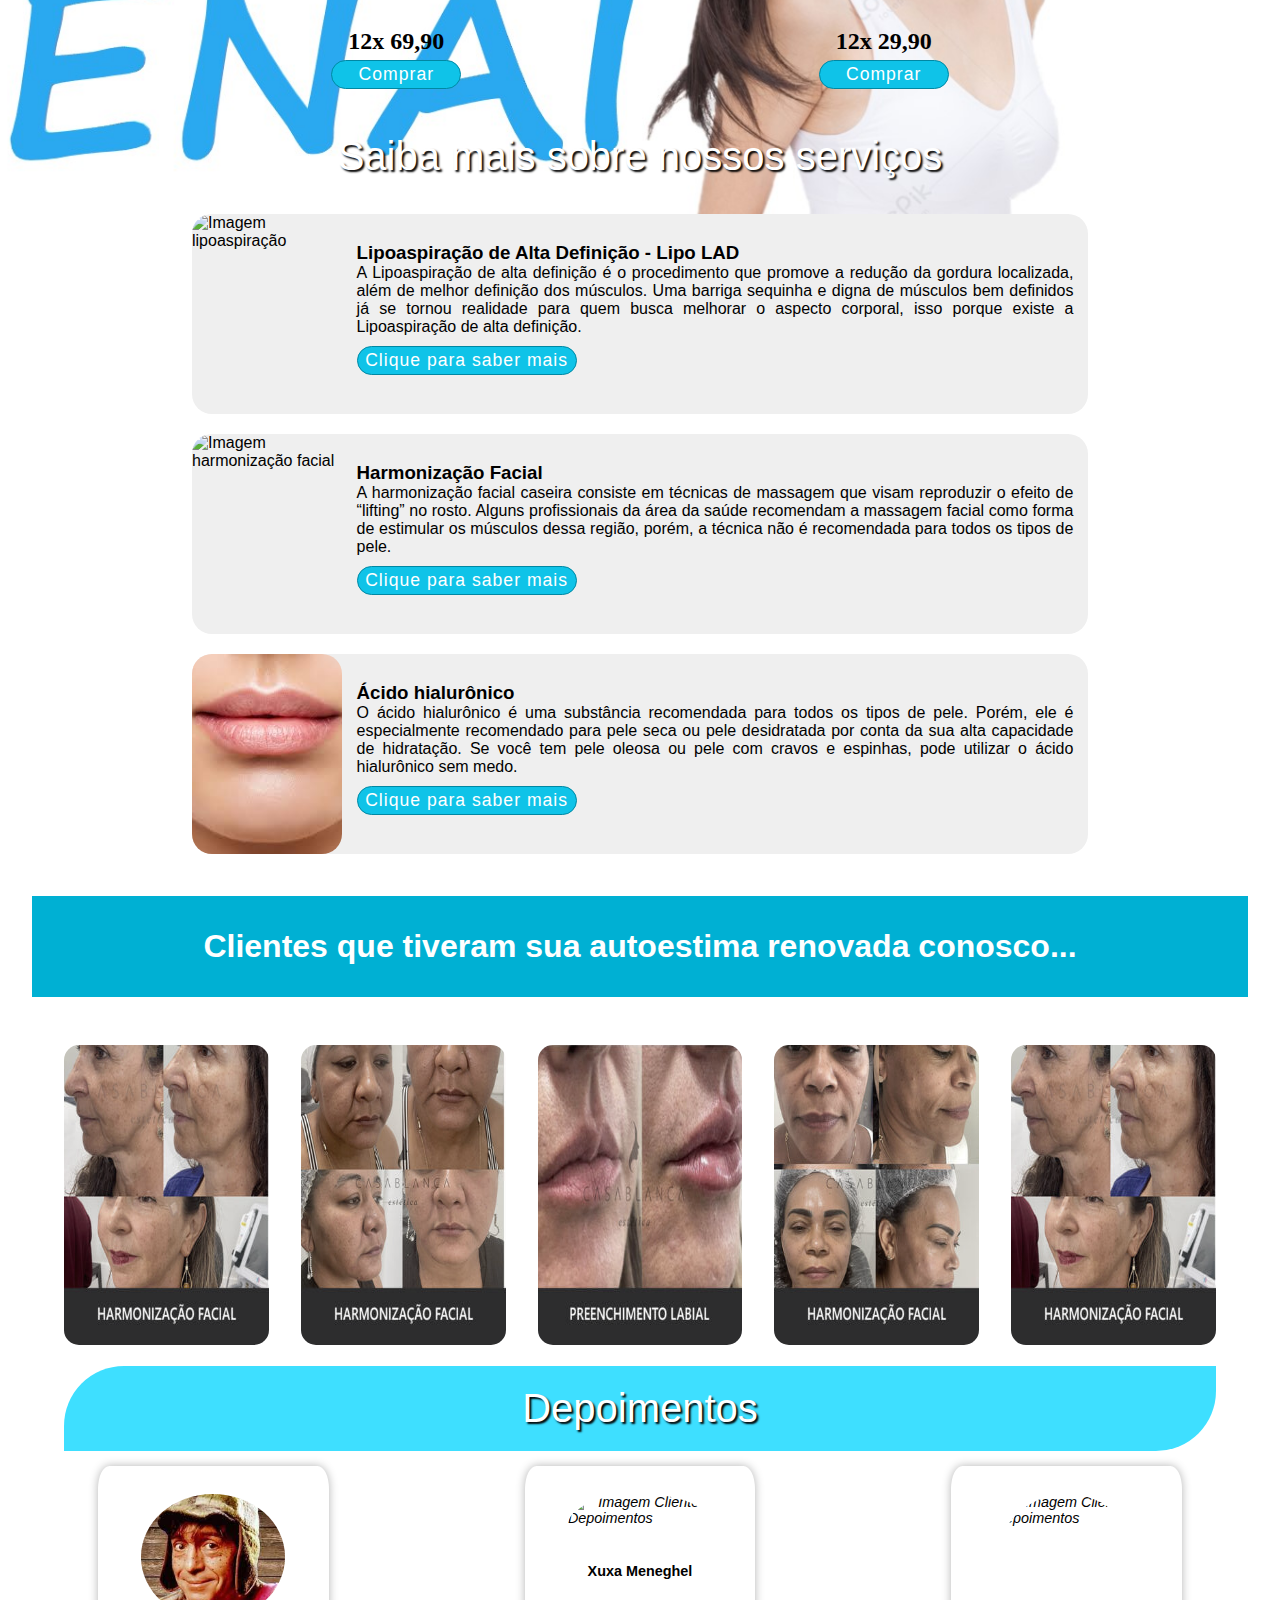
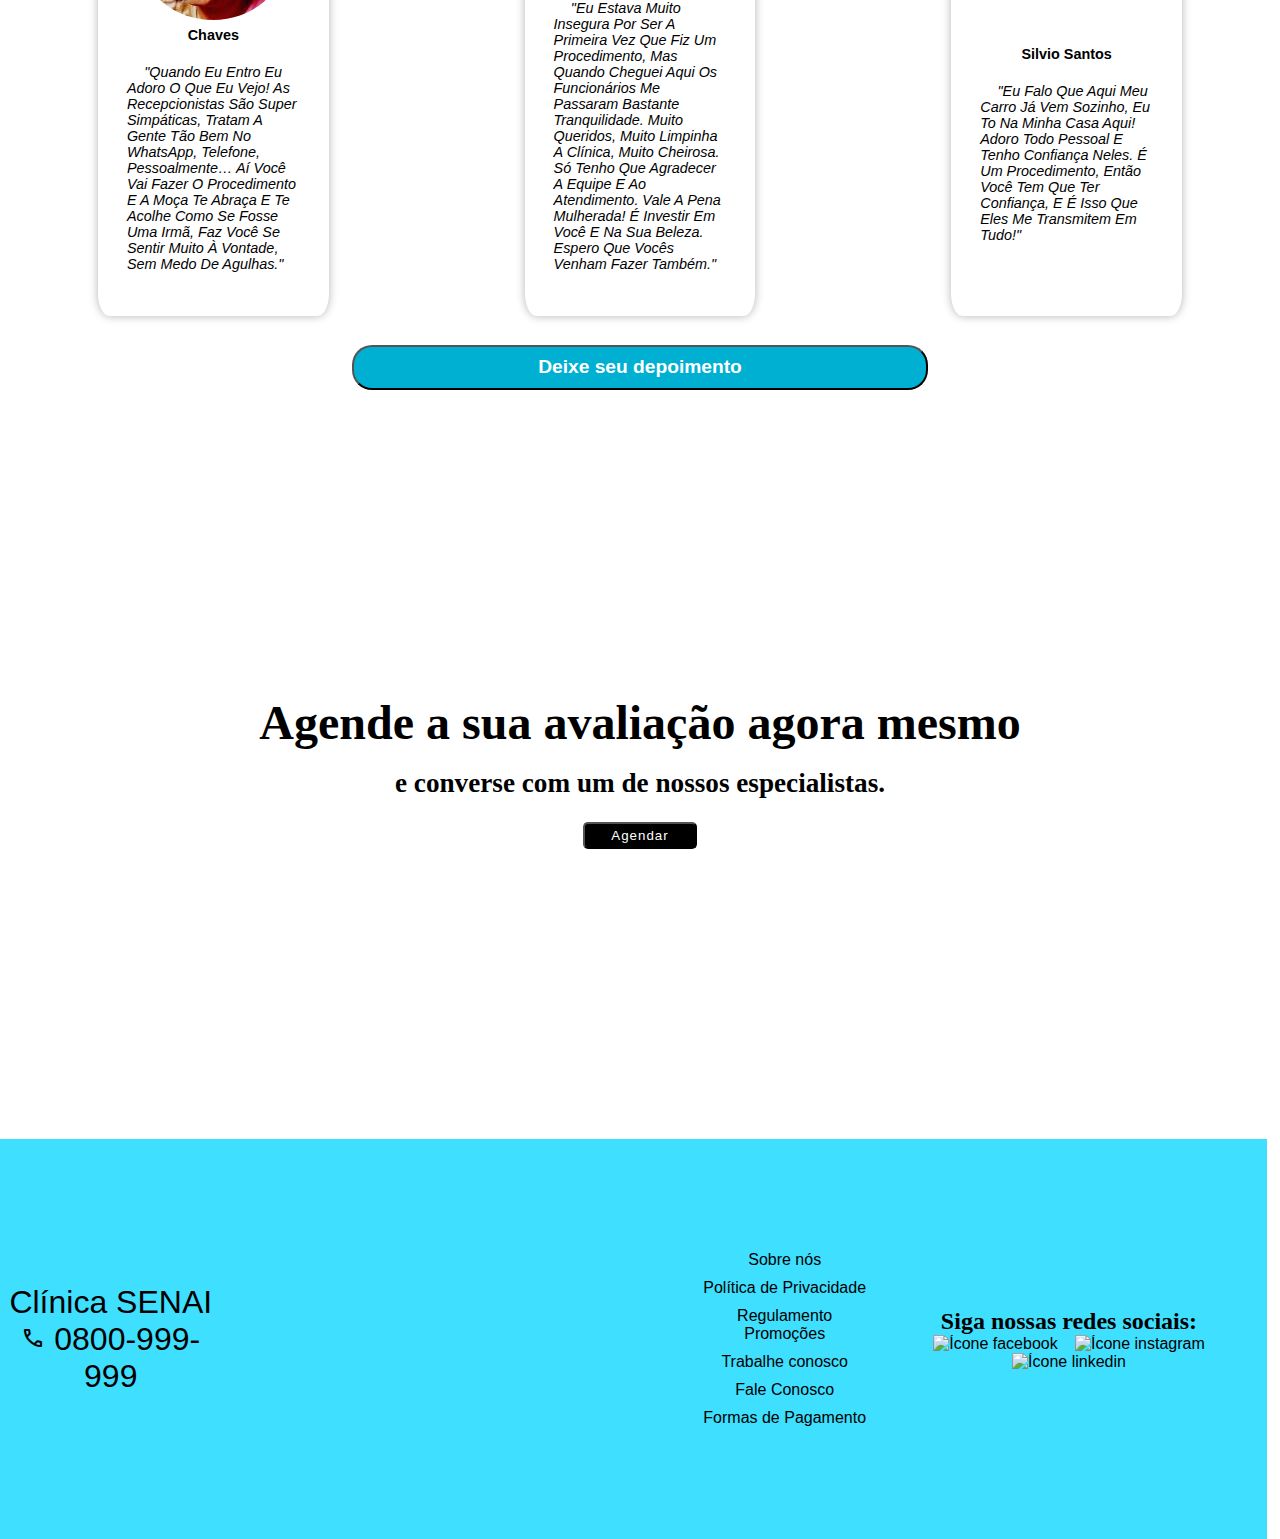
==== commit 155df130: "Clínica de Estética SENAI" ====
--- a/index.html
+++ b/index.html
@@ -80,6 +80,10 @@
                         <img src="./assets/imagens/banner2.jpg" class="d-block w-100" alt="Imagem de banner promocional">
                       </div>
                     </div>
+                      <div class="carousel-item">
+                        <img src="./assets/imagens/banner0.jpg" class="d-block w-100" alt="Imagem de banner promocional">
+                      </div>
+                    </div>
                     <button class="carousel-control-prev" type="button" data-bs-target="#carouselExampleAutoplaying" data-bs-slide="prev">
                       <span class="carousel-control-prev-icon" aria-hidden="true"></span>
                       <span class="visually-hidden">Anterior</span>
@@ -100,6 +104,10 @@
                      <img src="./assets/imagens/banner-2-mid.jpg" class="d-block w-100" alt="Imagem de banner promocional">
                    </div>
                  </div>
+                   <div class="carousel-item">
+                     <img src="./assets/imagens/banner-3-mid.jpg" class="d-block w-100" alt="Imagem de banner promocional">
+                   </div>
+                 </div>
                  <button class="carousel-control-prev" type="button" data-bs-target="#carouselExampleAutoplaying" data-bs-slide="prev">
                    <span class="carousel-control-prev-icon" aria-hidden="true"></span>
                    <span class="visually-hidden">Anterior</span>
@@ -128,19 +136,19 @@
             </div>
             <div class="promocoes">
               <img src="./assets/imagens/banho-de-lua.jpg" alt="Imagem de promoção"><br>
-              <span>Compre um pacote de massagem corporal e ganhe um Banho de Lua. <br>
+              <span>Compre um pacote de massagem corporal e ganhe um Banho de Lua.<br>
             </span><h2>12x 49,90</h2>
               <button class="comprarPromocao">Comprar</button>
             </div>
             <div class="promocoes">
               <img src="./assets/imagens/peeling.jpg" alt="Imagem de promoção"><br>
-              <span>Faça um tratamento de pele com Peeling e ganhe um Creme Anti-idade. <br>
+              <span>Faça um tratamento de pele com Peeling e ganhe um Creme Anti-idade.<br>
             </span><h2>12x 69,90</h2>
               <button class="comprarPromocao">Comprar</button>
             </div>
             <div class="promocoes">
               <img src="./assets/imagens/tratamento-cabelo.jpg" alt="Imagem de promoção"><br>
-              <span>Para qualquer tratamento capilar, ganhe um kit anti queda. <br>
+              <span>Para qualquer tratamento capilar, ganhe um kit anti queda.<br>
             </span><h2>12x 29,90</h2>
               <button class="comprarPromocao">Comprar</button>
             </div>
@@ -153,11 +161,11 @@
 
                <div class="artigo1"><img src="./assets/imagens/harmonizaçao-facial.jpg" alt="Imagem harmonização facial"><span><h3>
                 Harmonização Facial</h3>A harmonização facial caseira consiste em técnicas de massagem que visam reproduzir o efeito de “lifting” no rosto. Alguns profissionais da área da saúde recomendam a massagem facial como forma de estimular os músculos dessa região, porém, a técnica não é recomendada para todos os tipos de pele.
-               <a href="#"><button>Clique para saber mais</button></a></span></div>
+               <a href="https://ianarapinho.odo.br/o-que-e-e-para-que-serve-a-harmonizacao-facial/#:~:text=A%20harmoniza%C3%A7%C3%A3o%20facial%2C%20tamb%C3%A9m%20chamada,apar%C3%AAncia%20do%20rosto%20do%20paciente." target="_blank"><button>Clique para saber mais</button></a></span></div>
 
                <div class="artigo1"><img src="./assets/imagens/preenchimento-labial.jfif" alt="Imagem preenchimento labial"><span>
                 <h3>Ácido hialurônico</h3>O ácido hialurônico é uma substância recomendada para todos os tipos de pele. Porém, ele é especialmente recomendado para pele seca ou pele desidratada por conta da sua alta capacidade de hidratação. Se você tem pele oleosa ou pele com cravos e espinhas, pode utilizar o ácido hialurônico sem medo.
-               <a href="#"><button>Clique para saber mais</button></a></span></div>
+               <a href="https://www.nivea.com.br/dicas/o-que-e-acido-hialuronico-e-para-que-serve#:~:text=O%20%C3%A1cido%20hialur%C3%B4nico%20%C3%A9%20uma,os%20olhos%2C%20cartilagens%20e%20articula%C3%A7%C3%B5es." target="_blank"><button>Clique para saber mais</button></a></span></div>
                
           </section>
 
--- a/assets/css/index.css
+++ b/assets/css/index.css
@@ -49,7 +49,7 @@
           width: 90%;
           padding: 0.5em 0.5em;
           font-size: 1.3em;
-          margin: 2em auto;
+          margin: 1em auto;
           margin-top: 4em;
           text-shadow: 2px 2px 2px #000000;
           color: #fff;
